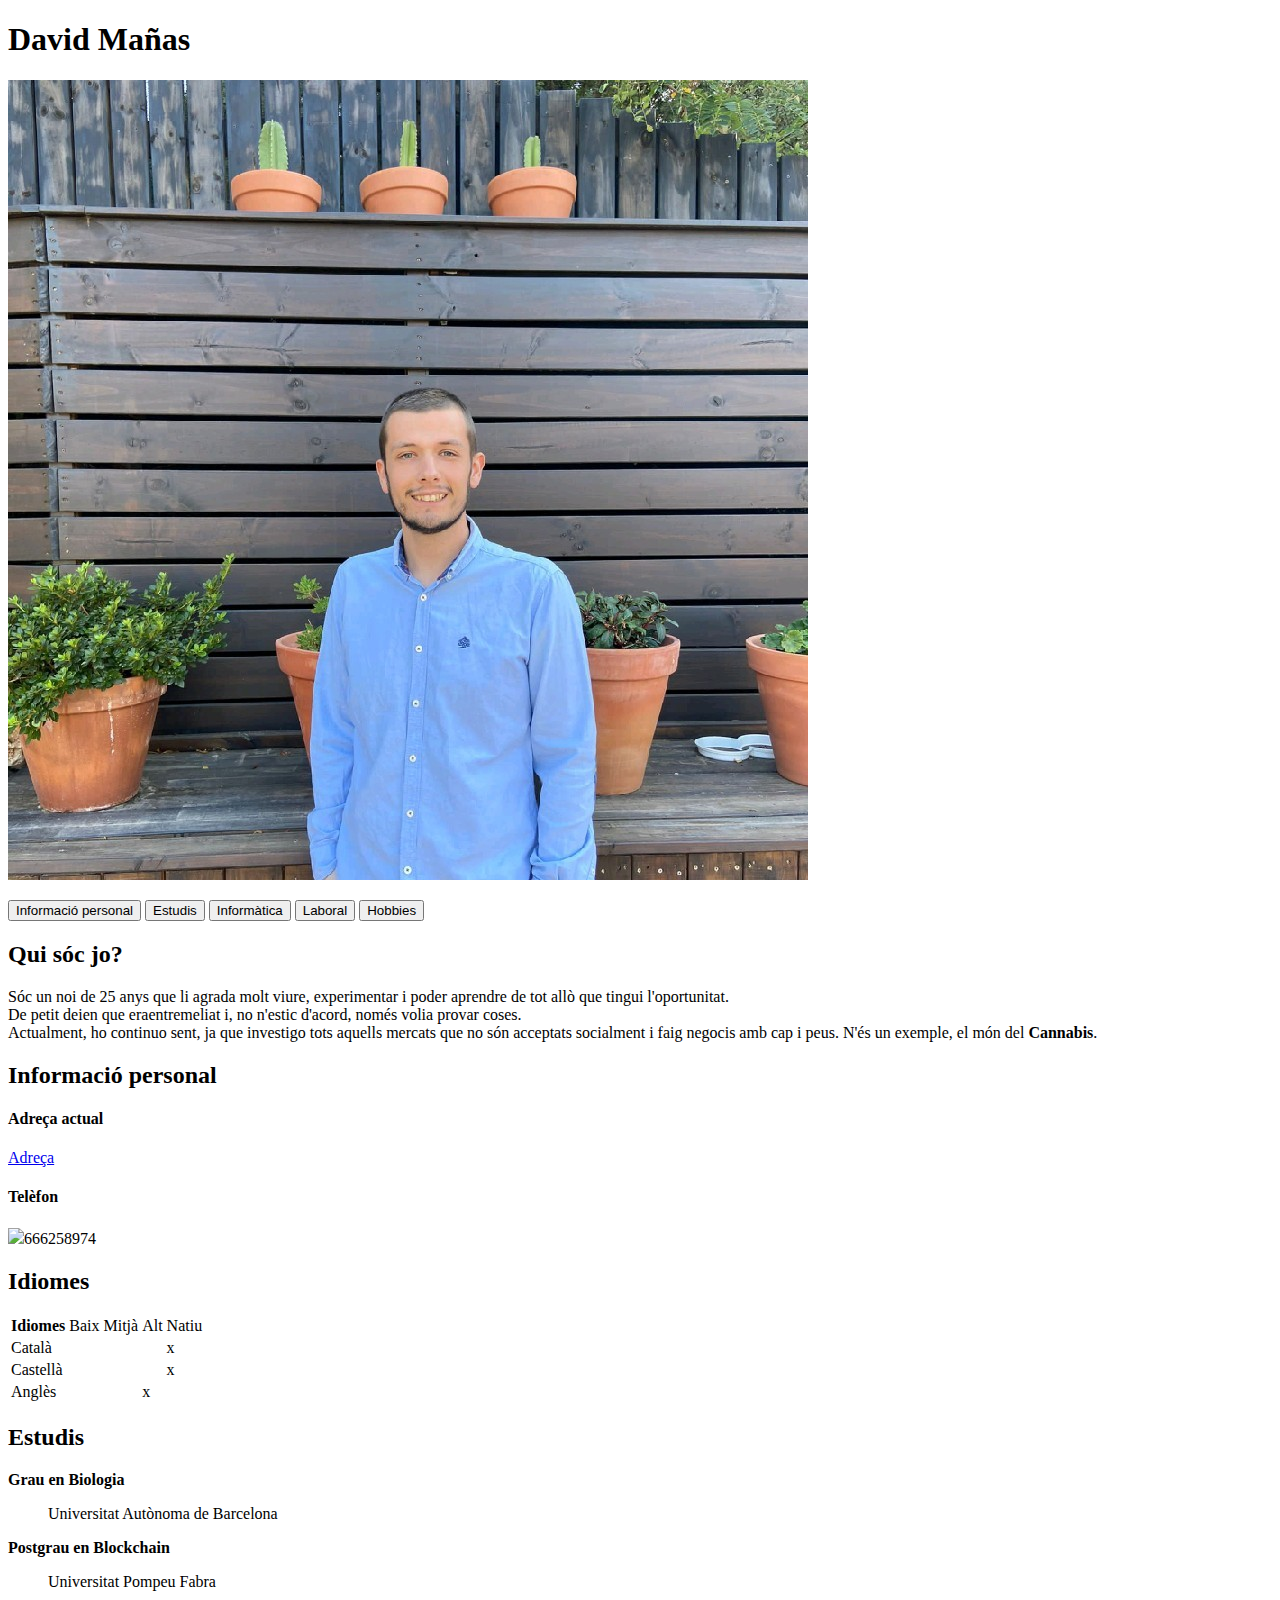
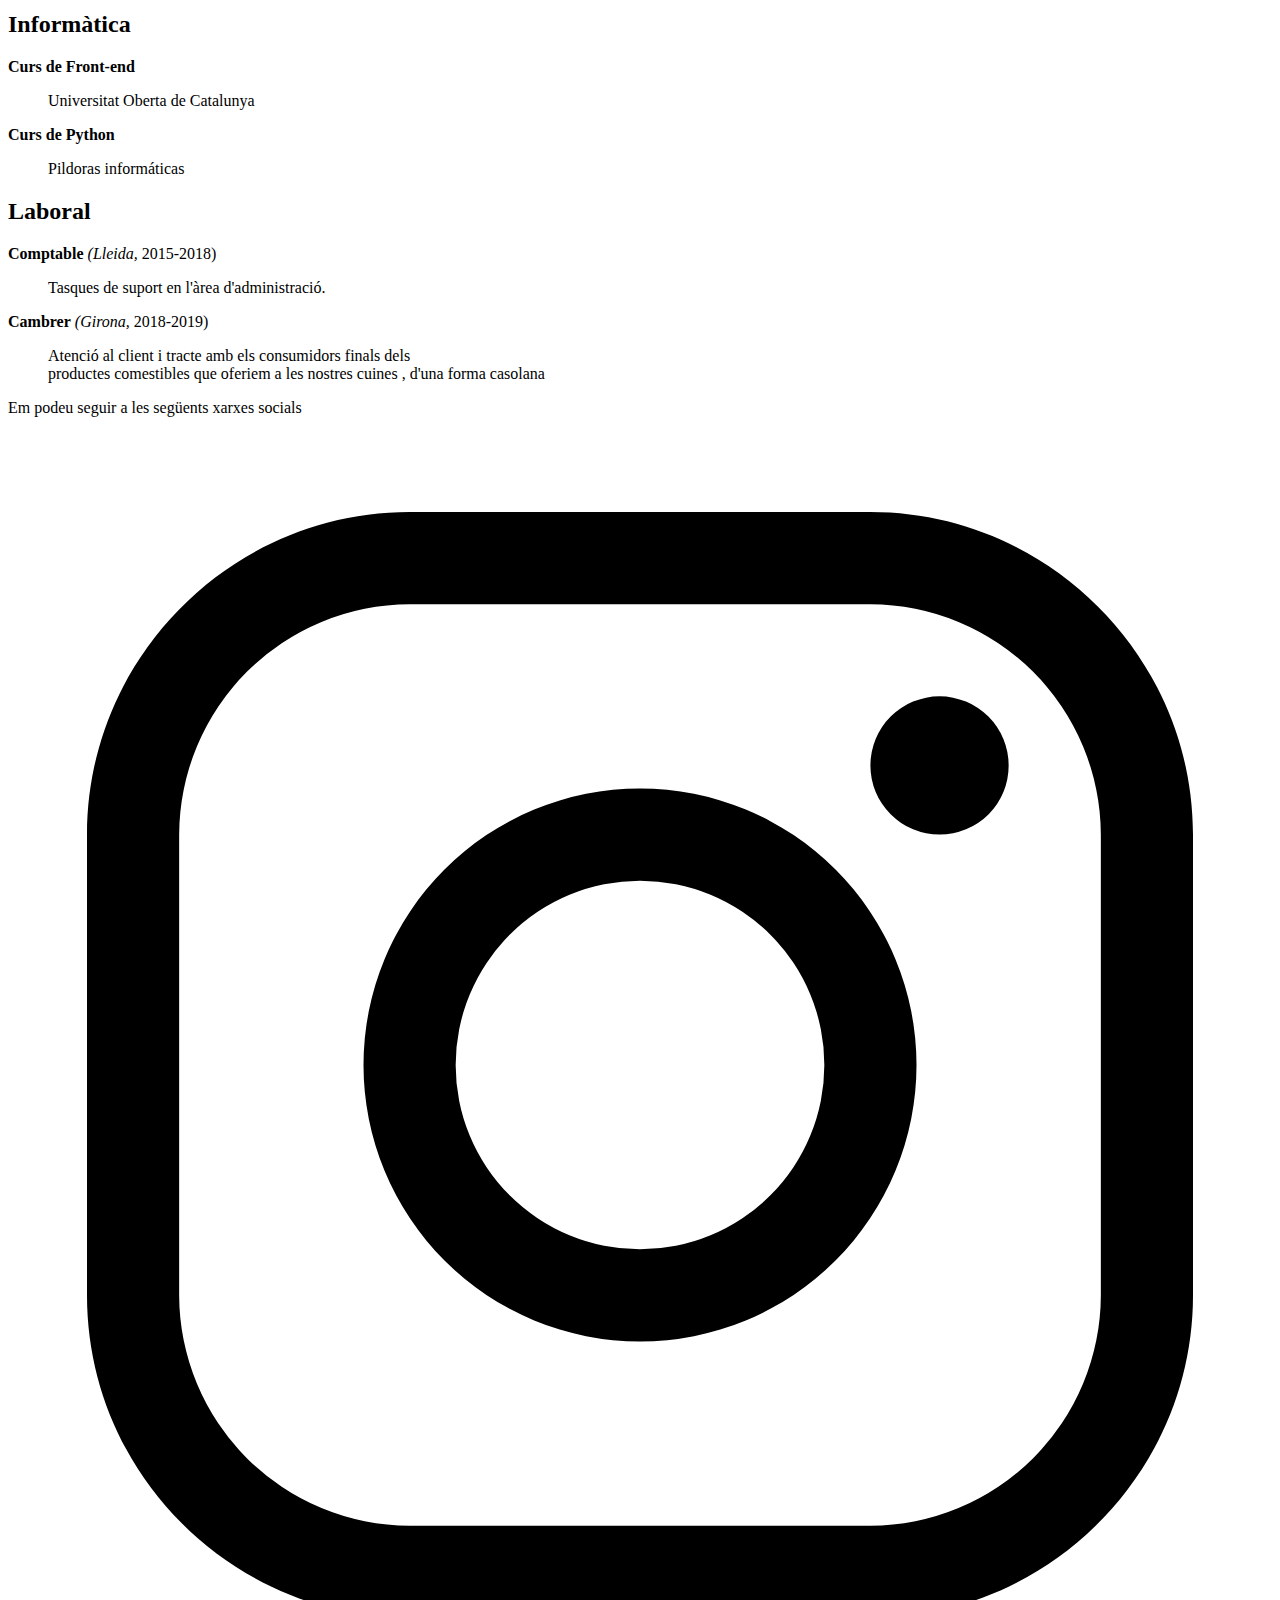
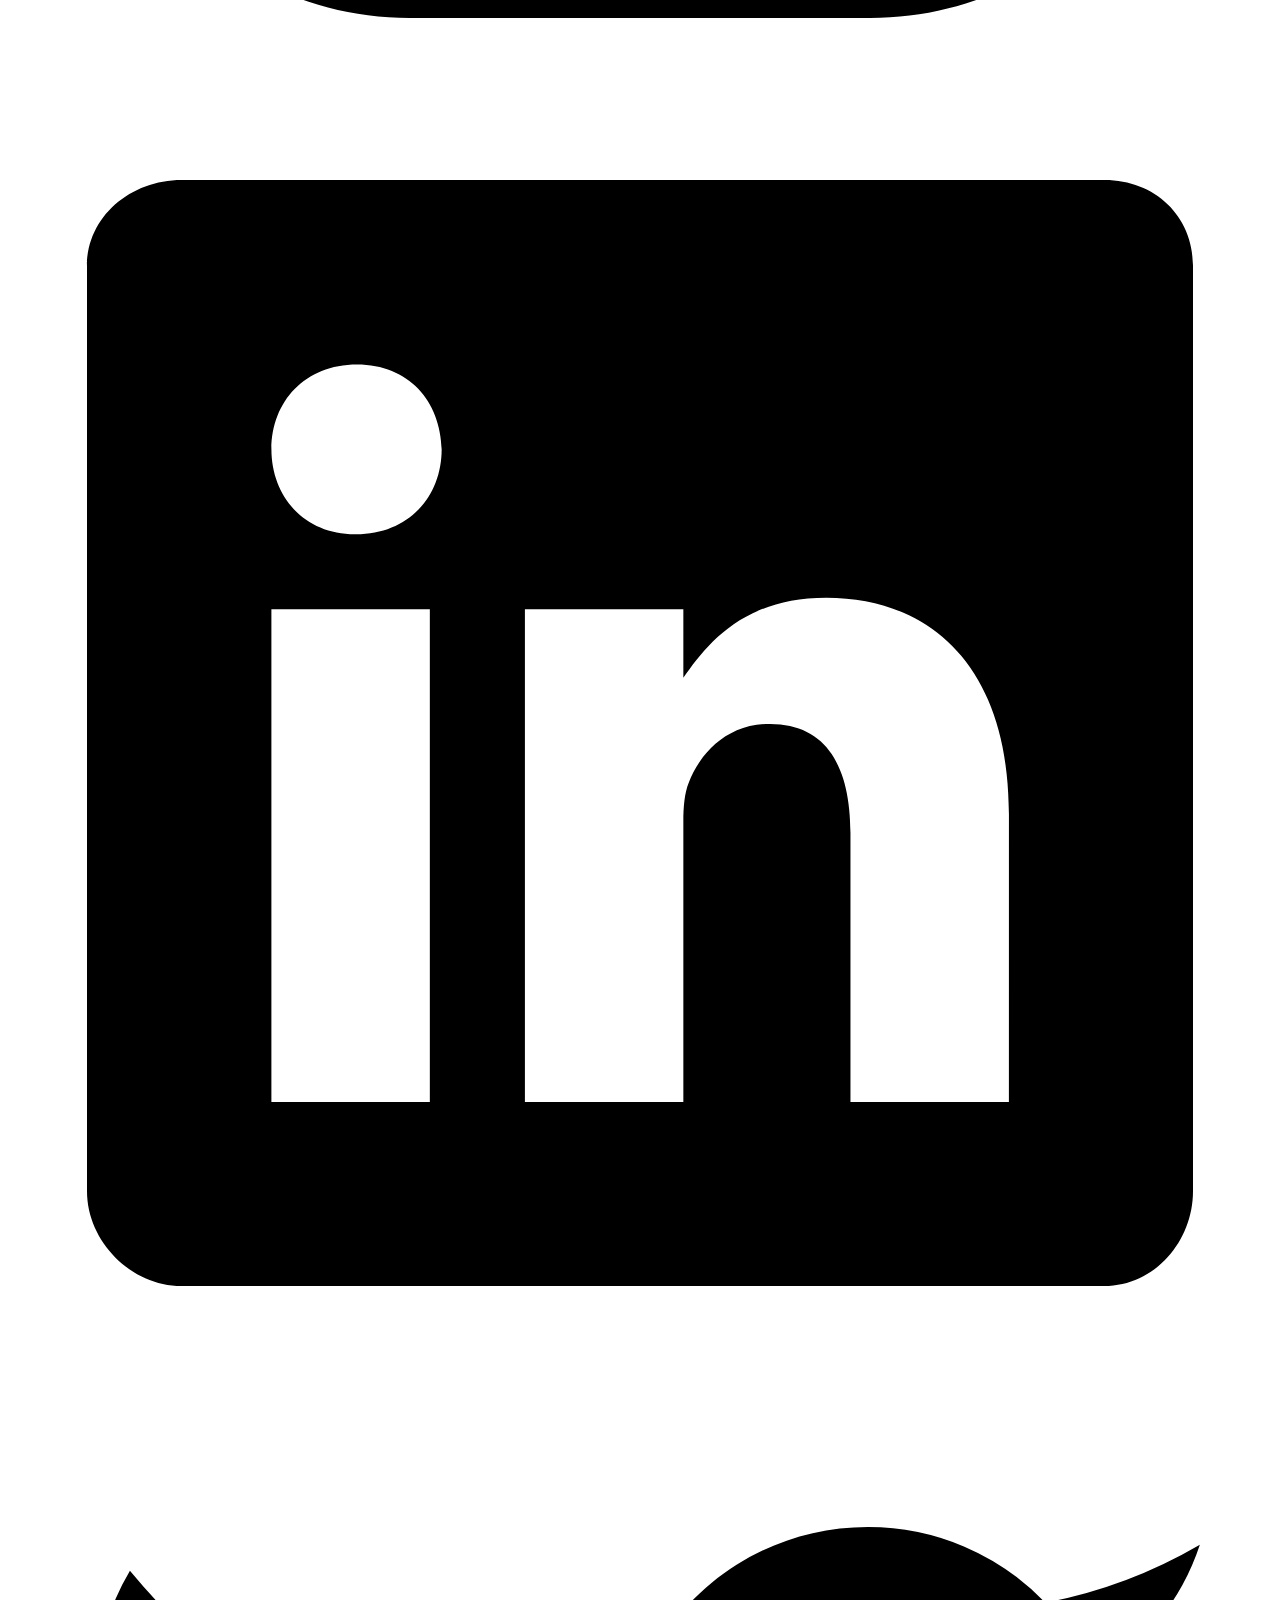
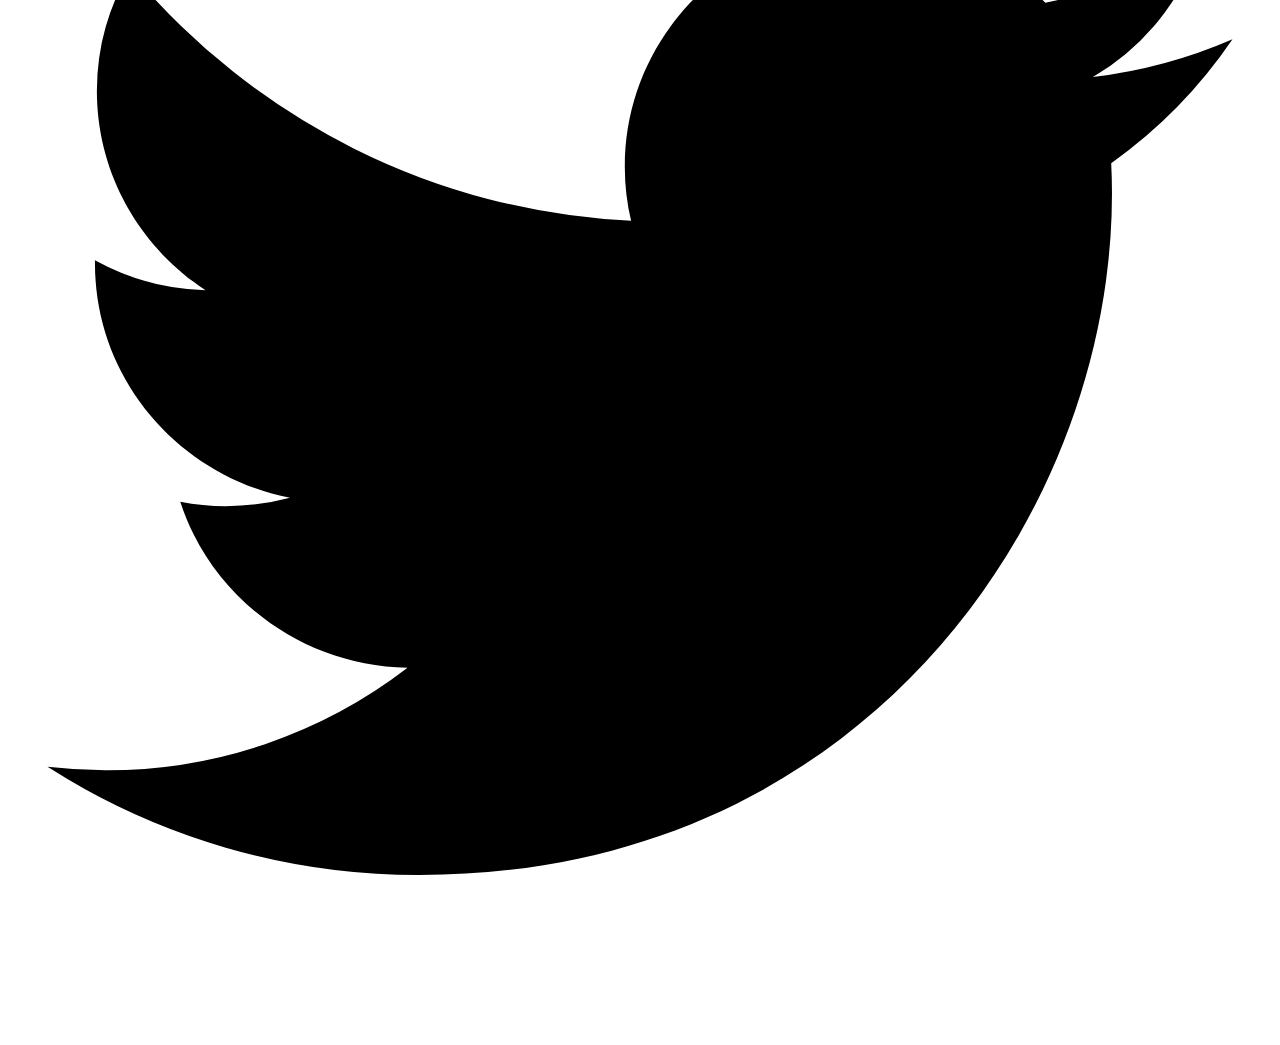
==== primer-proyecto/index.html @ cffda2db "main" ====
<!DOCTYPE html>
<html lang="cat">
<head>
    <meta charset="UTF-8">
    <meta http-equiv="X-UA-Compatible" content="IE=edge">
    <meta name="viewport" content="width=device-width, initial-scale=1.0">
    <title>David cv.html</title>
</head>
<body>
    <section id="sobre mí">
        <h1>David Mañas</h1>

        <p><img src="Assets/jo camisa.jpg"></p>
        

        <nav>
           <a href="#informacio"><input type="button" value="Informació personal"></a>
           <a href="#idiomes"><input type="button" value="Estudis"></a>
           <a href="#estudis"><input type="button" value="Informàtica"></a>
           <a href="#informatica"><input type="button" value="Laboral"></a>
           <a href="#hobbies"><input type="button" value="Hobbies"></a>

        </nav>
        


        <article id="descripcio_basica_sobre_mi">
            <h2>Qui sóc jo?</h2>
            <div>
                Sóc un noi de 25 anys que li agrada molt viure, experimentar i poder aprendre de tot allò que tingui l'oportunitat.
                <br>De petit deien que eraentremeliat i, no n'estic d'acord, només volia provar coses.
                <br>Actualment, ho continuo sent, ja que investigo tots aquells mercats que no són acceptats socialment i
                faig negocis amb cap i peus. N'és un exemple, el món del <strong>Cannabis</strong>.
            </div>
        </article>
        

    </section>

    <section id="informacio">
        <h2>Informació personal</h2>
            <h4>Adreça actual</h4>
                <p><a href="https://www.google.es/maps/place/Hotel+W/@41.369817,2.1816296,15z/data=!4m8!3m7!1s0x12a4a3b185625025:0x59e80c780f7e2f0b!5m2!4m1!1i2!8m2!3d41.368437!4d2.1901534">Adreça</a></p>
            <h4>Telèfon</h4>
                <p><img src="assets/call svg.svg">666258974</p>
    </section>

    <section id="idiomes"></section>
        <h2 id="idiomes">Idiomes</h2>
        <p>
            <table id="taula_idiomes">
                <thead>
                   <tr>
                        <th>Idiomes</th>
                        <td>Baix</td>
                        <td>Mitjà</td>
                        <td>Alt</td>
                        <td>Natiu</td>
                   </tr> 
                
                </thead>
                <tbody>
                    <tr>
                        <td>Català</td>
                        <td></td>
                        <td></td>
                        <td></td>
                        <td>x</td>
                    </tr>
                    <tr>
                        <td>Castellà</td>
                        <td></td>
                        <td></td>
                        <td></td>
                        <td>x</td>
                    </tr>
                    <tr>
                        <td>Anglès</td>
                        <td></td>
                        <td></td>
                        <td>x</td>
                        <td></td>
                    </tr>
                </tbody>
            </table>
        </p>

        <h2 id="estudis">Estudis</h2>
        <li>
            <strong>Grau en Biologia</strong>
            <ul>Universitat Autònoma de Barcelona</ul>
        </li>
        <li>
            <strong>Postgrau en Blockchain</strong>
            <ul>Universitat Pompeu Fabra</ul>
        </li>
        <h2 id="informatica">Informàtica</h2>
        <li>
            <strong>Curs de Front-end</strong>
            <ul>Universitat Oberta de Catalunya</ul>
        </li>
        <li>
            <strong>Curs de Python</strong>
            <ul>Pildoras informáticas</ul>
        </li>
       <!-- </li>
        <ul></ul>
        <li></li>
        <br></br>
        <div></div>
        <p></p>
        <strong></strong>
        <i></i>
        -->
        


        <h2 id="laboral">Laboral</h2>
   
            <li> 
                <strong>Comptable</strong> <i>(Lleida,</i> 2015-2018)
                <ul>Tasques de suport en l'àrea d'administració.</ul>
            </li>
               
            
            <li><strong>Cambrer</strong> <i>(Girona,</i> 2018-2019)
                <ul>Atenció al client i tracte amb els consumidors finals dels
                    <br>productes comestibles que oferiem a les nostres cuines , d'una forma casolana</br></ul>
                
            </li>

</body>
<footer>
    <section id="xarxes socials">
        <p>Em podeu seguir a les següents xarxes socials</p>
        <a href="https://www.instagram.com/maverickmanas/"><img src="Assets/logo-instagram.svg"></a>
        <a href="https://www.linkedin.com/in/davidma%C3%B1asjimenez/"><img src="Assets/logo-linkedin.svg"></a>
        <a href="https://twitter.com/mave_crypto"><img src="Assets/logo-twitter.svg"></a>
    </section>
    
    
</footer>
</html>
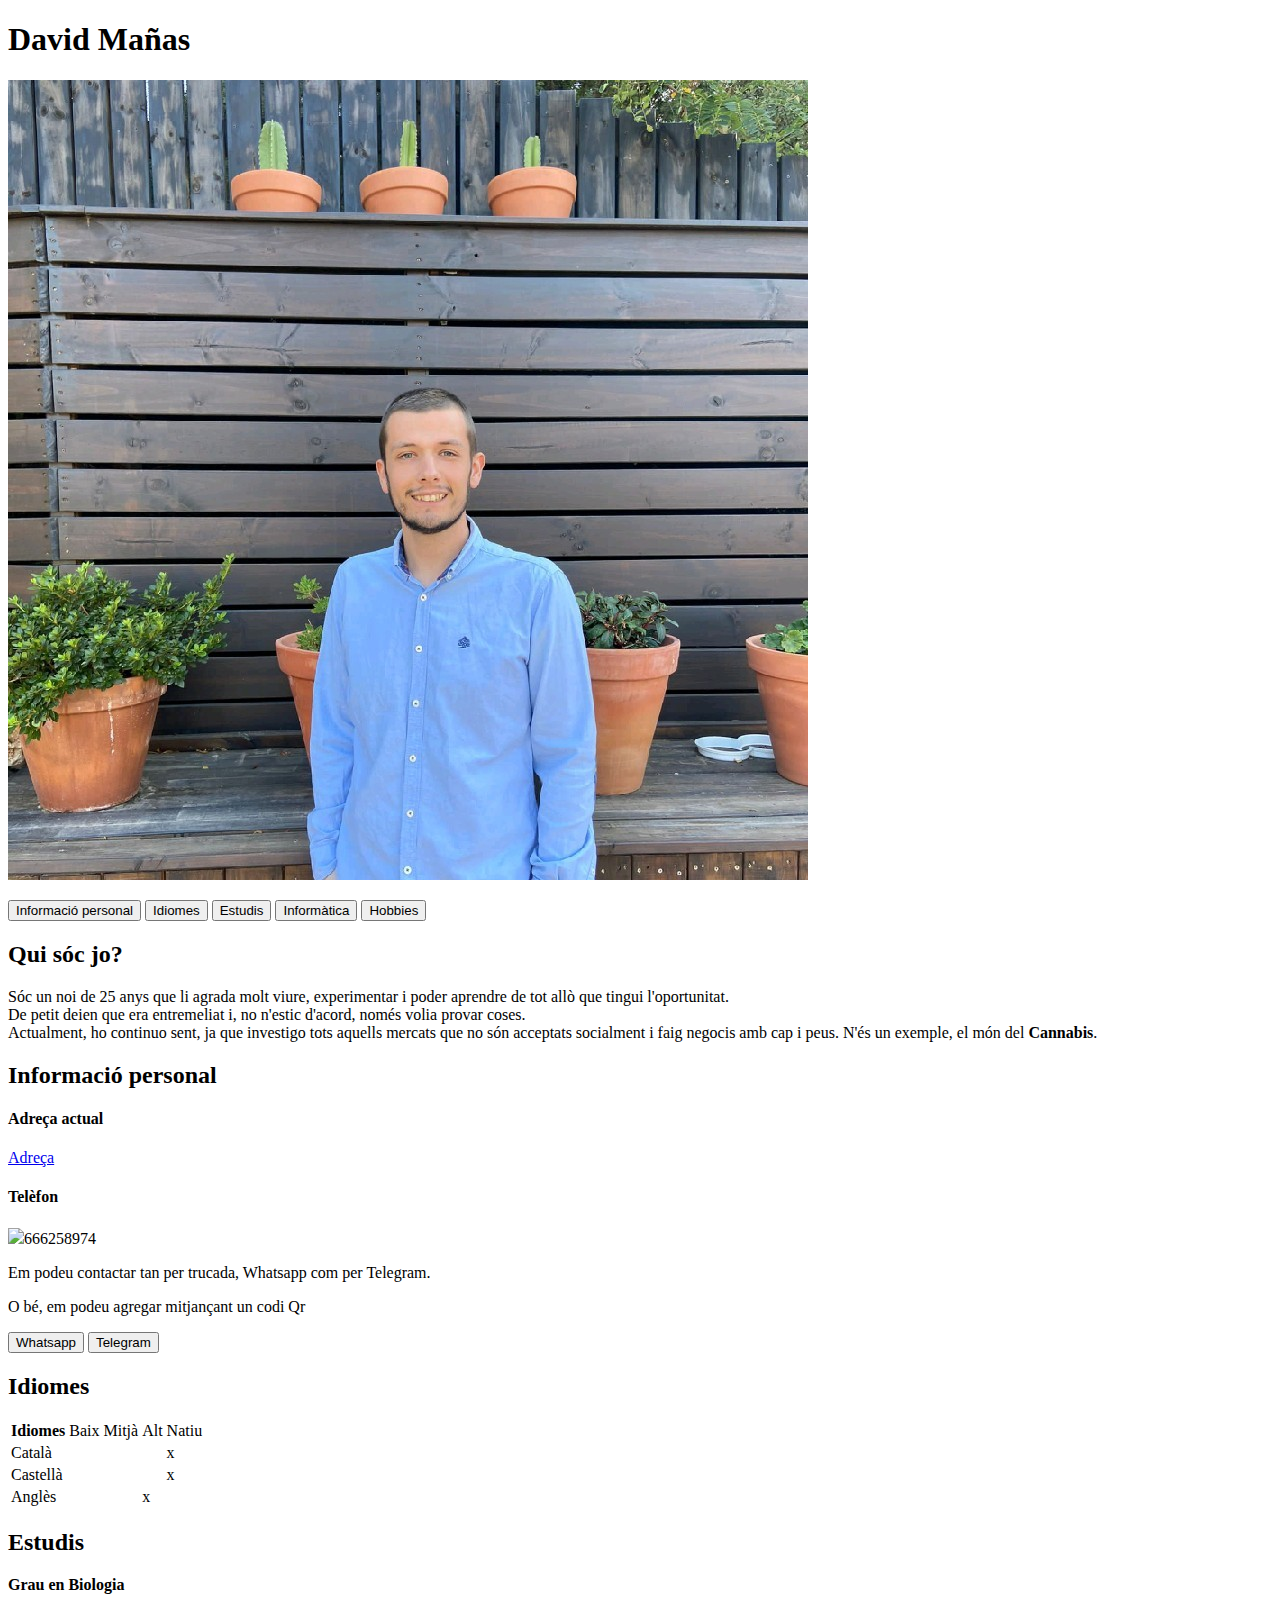
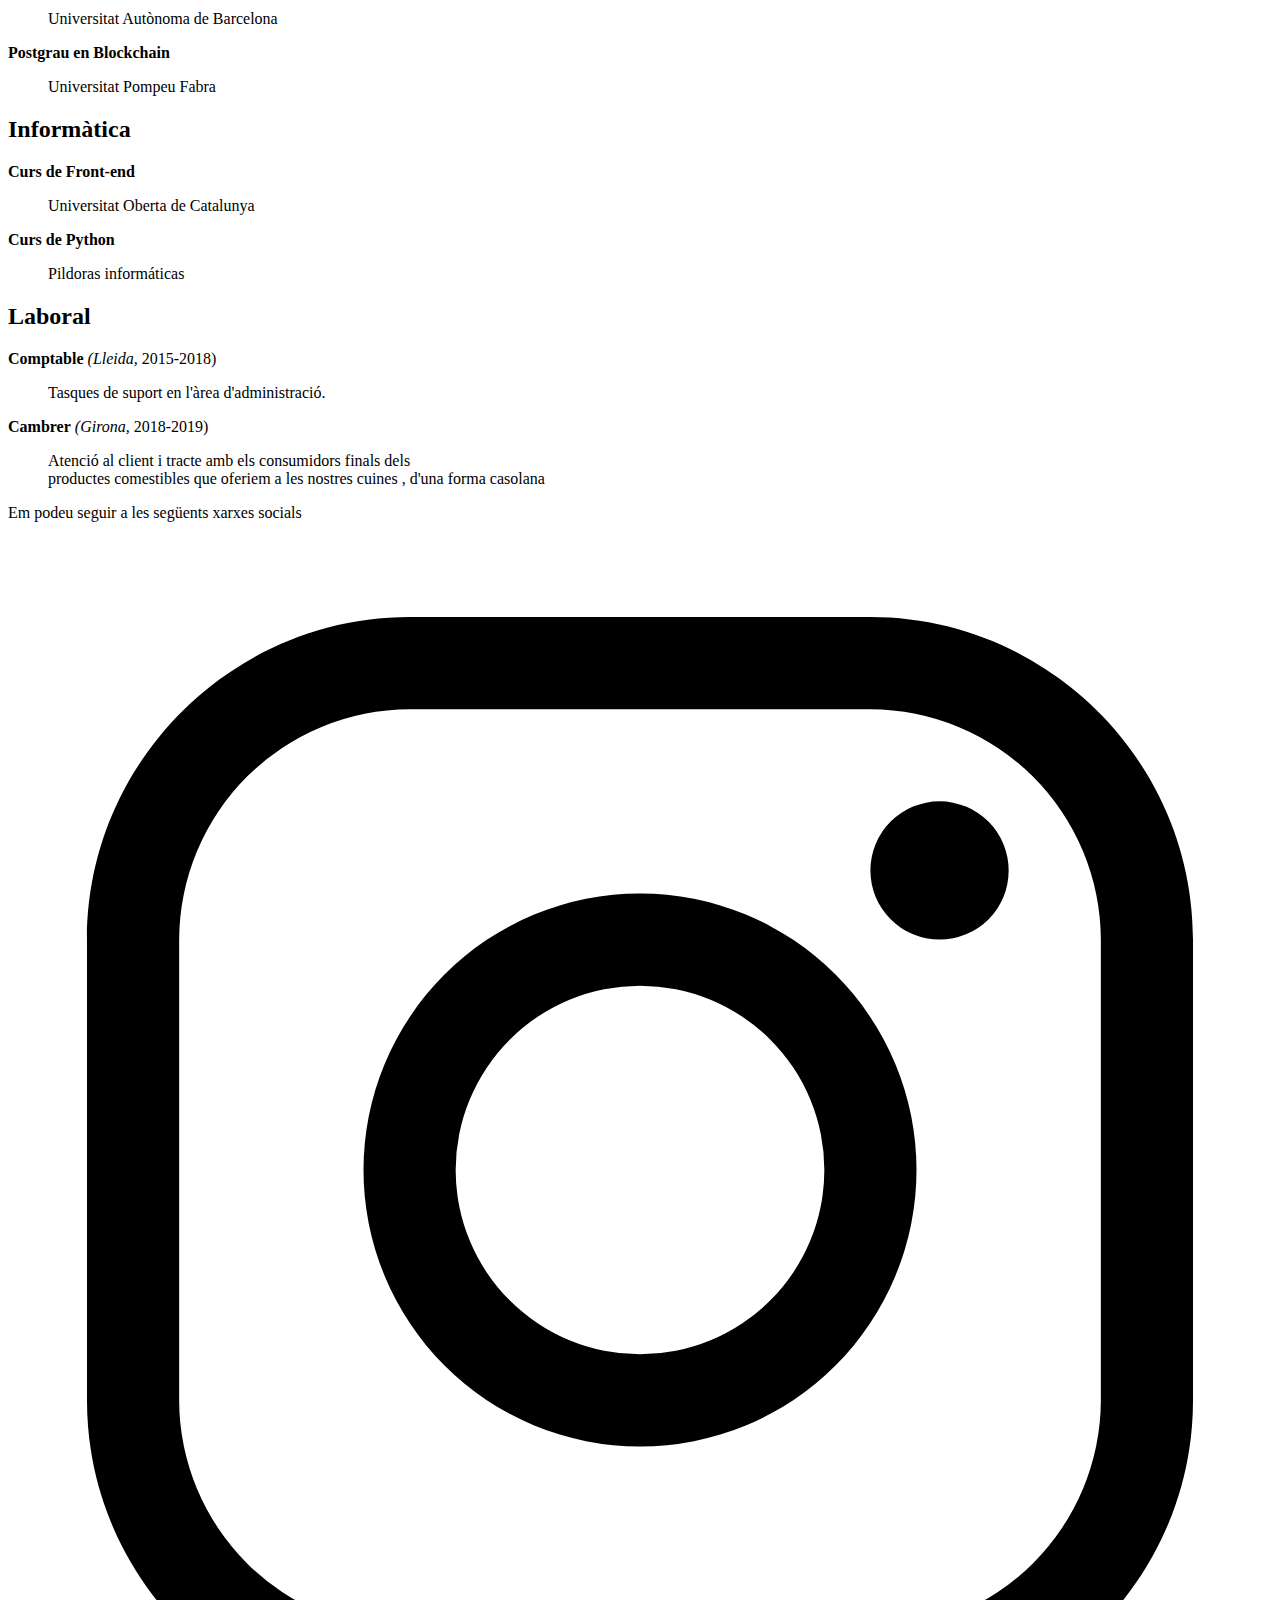
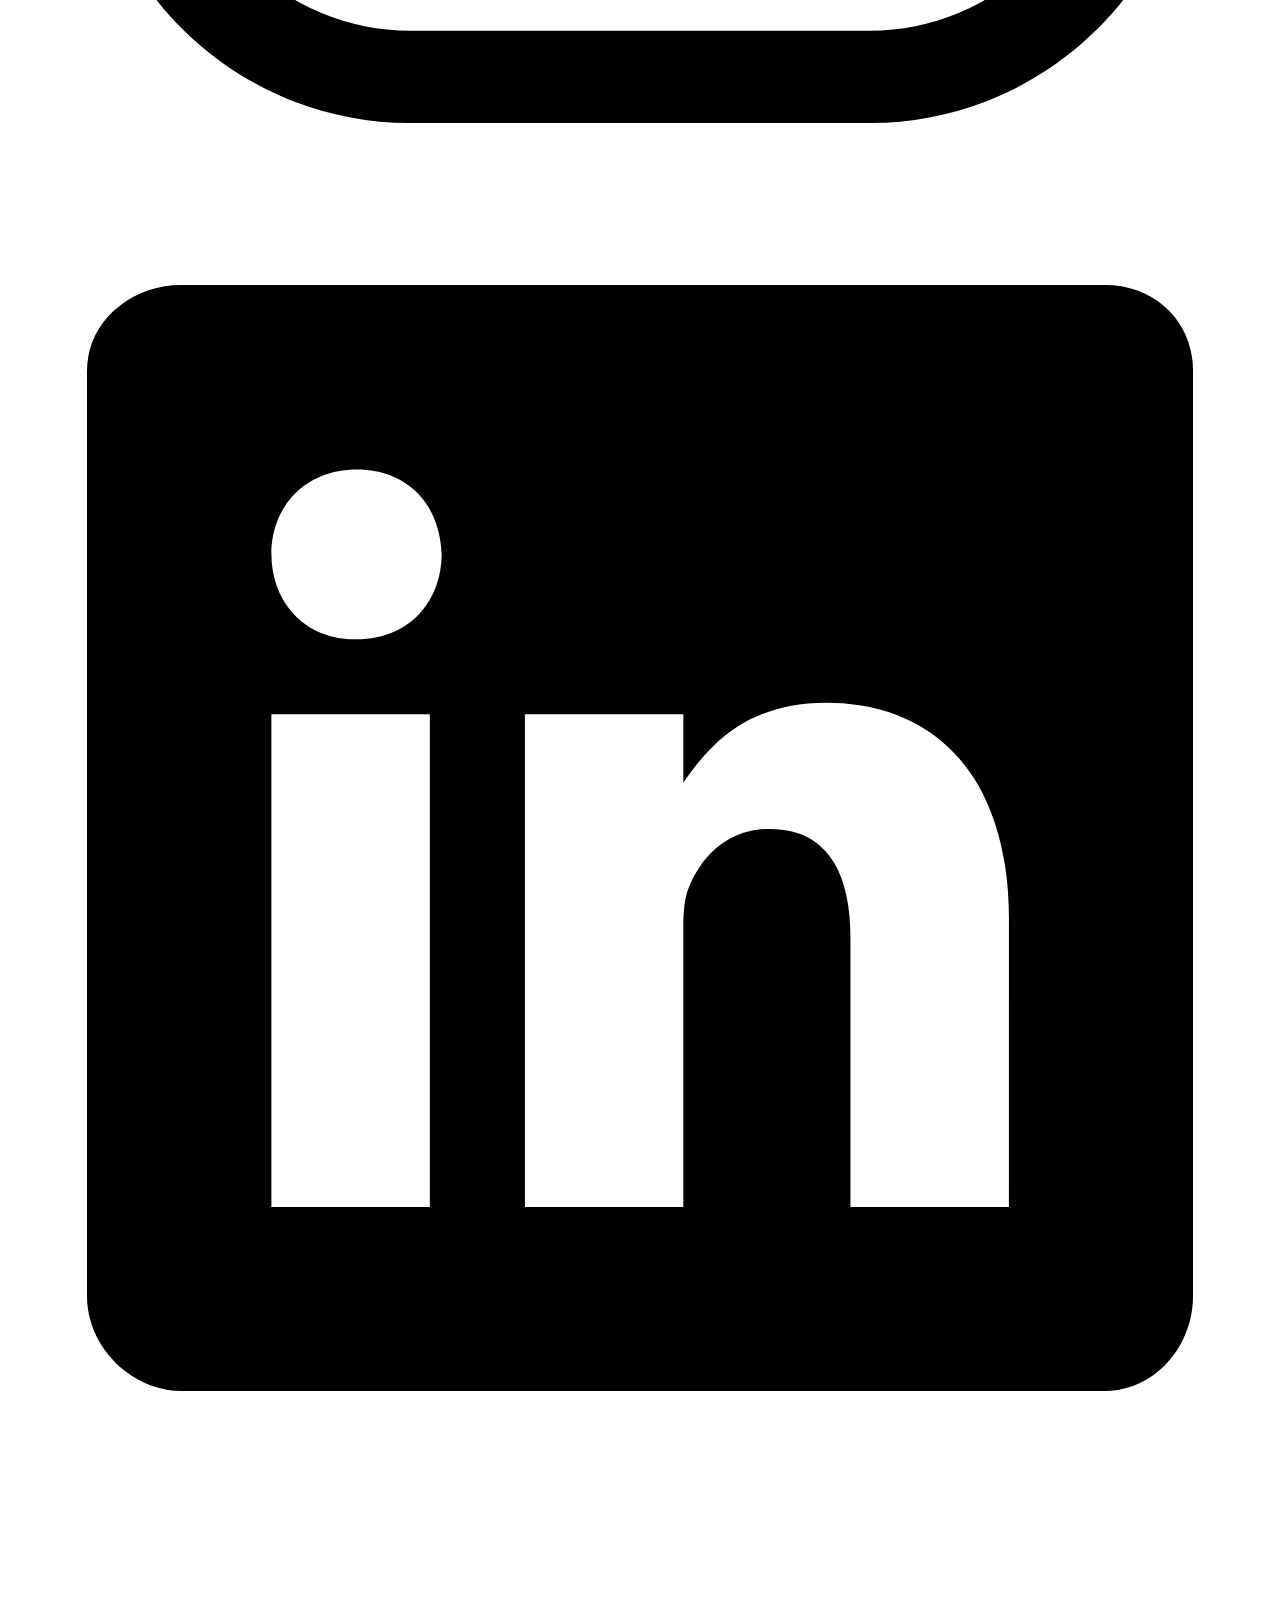
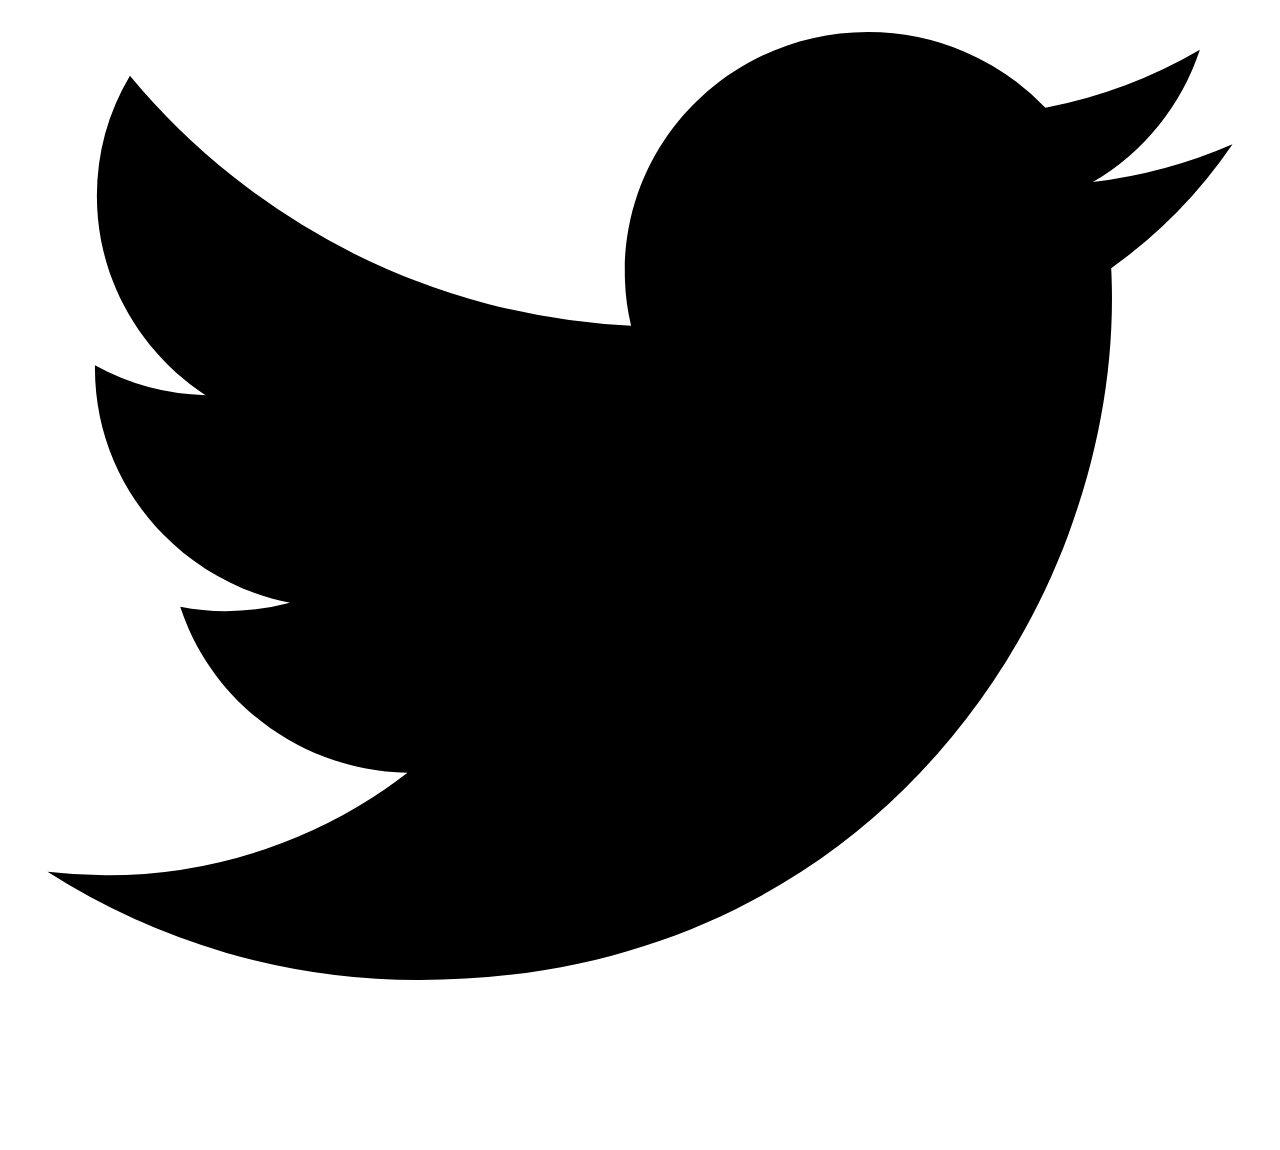
==== commit 5e90aca3: "main" ====
--- a/primer-proyecto/index.html
+++ b/primer-proyecto/index.html
@@ -15,9 +15,9 @@
 
         <nav>
            <a href="#informacio"><input type="button" value="Informació personal"></a>
-           <a href="#idiomes"><input type="button" value="Estudis"></a>
-           <a href="#estudis"><input type="button" value="Informàtica"></a>
-           <a href="#informatica"><input type="button" value="Laboral"></a>
+           <a href="#idiomes"><input type="button" value="Idiomes"></a>
+           <a href="#estudis"><input type="button" value="Estudis"></a>
+           <a href="#informatica"><input type="button" value="Informàtica"></a>
            <a href="#hobbies"><input type="button" value="Hobbies"></a>
 
         </nav>
@@ -28,7 +28,7 @@
             <h2>Qui sóc jo?</h2>
             <div>
                 Sóc un noi de 25 anys que li agrada molt viure, experimentar i poder aprendre de tot allò que tingui l'oportunitat.
-                <br>De petit deien que eraentremeliat i, no n'estic d'acord, només volia provar coses.
+                <br>De petit deien que era entremeliat i, no n'estic d'acord, només volia provar coses.
                 <br>Actualment, ho continuo sent, ja que investigo tots aquells mercats que no són acceptats socialment i
                 faig negocis amb cap i peus. N'és un exemple, el món del <strong>Cannabis</strong>.
             </div>
@@ -43,6 +43,10 @@
                 <p><a href="https://www.google.es/maps/place/Hotel+W/@41.369817,2.1816296,15z/data=!4m8!3m7!1s0x12a4a3b185625025:0x59e80c780f7e2f0b!5m2!4m1!1i2!8m2!3d41.368437!4d2.1901534">Adreça</a></p>
             <h4>Telèfon</h4>
                 <p><img src="assets/call svg.svg">666258974</p>
+                <p>Em podeu contactar tan per trucada, Whatsapp com per Telegram.
+                <p>O bé, em podeu agregar mitjançant un codi Qr</p>
+                <a href="qrWhatsapp.html"><input type="button" value="Whatsapp" img src="Assets/whatsapp icon.svg"></a>
+                <a href="qrTelegram.html"><input type="button" value="Telegram" img src="Assets/telegram icon.svg"></a>
     </section>
 
     <section id="idiomes"></section>
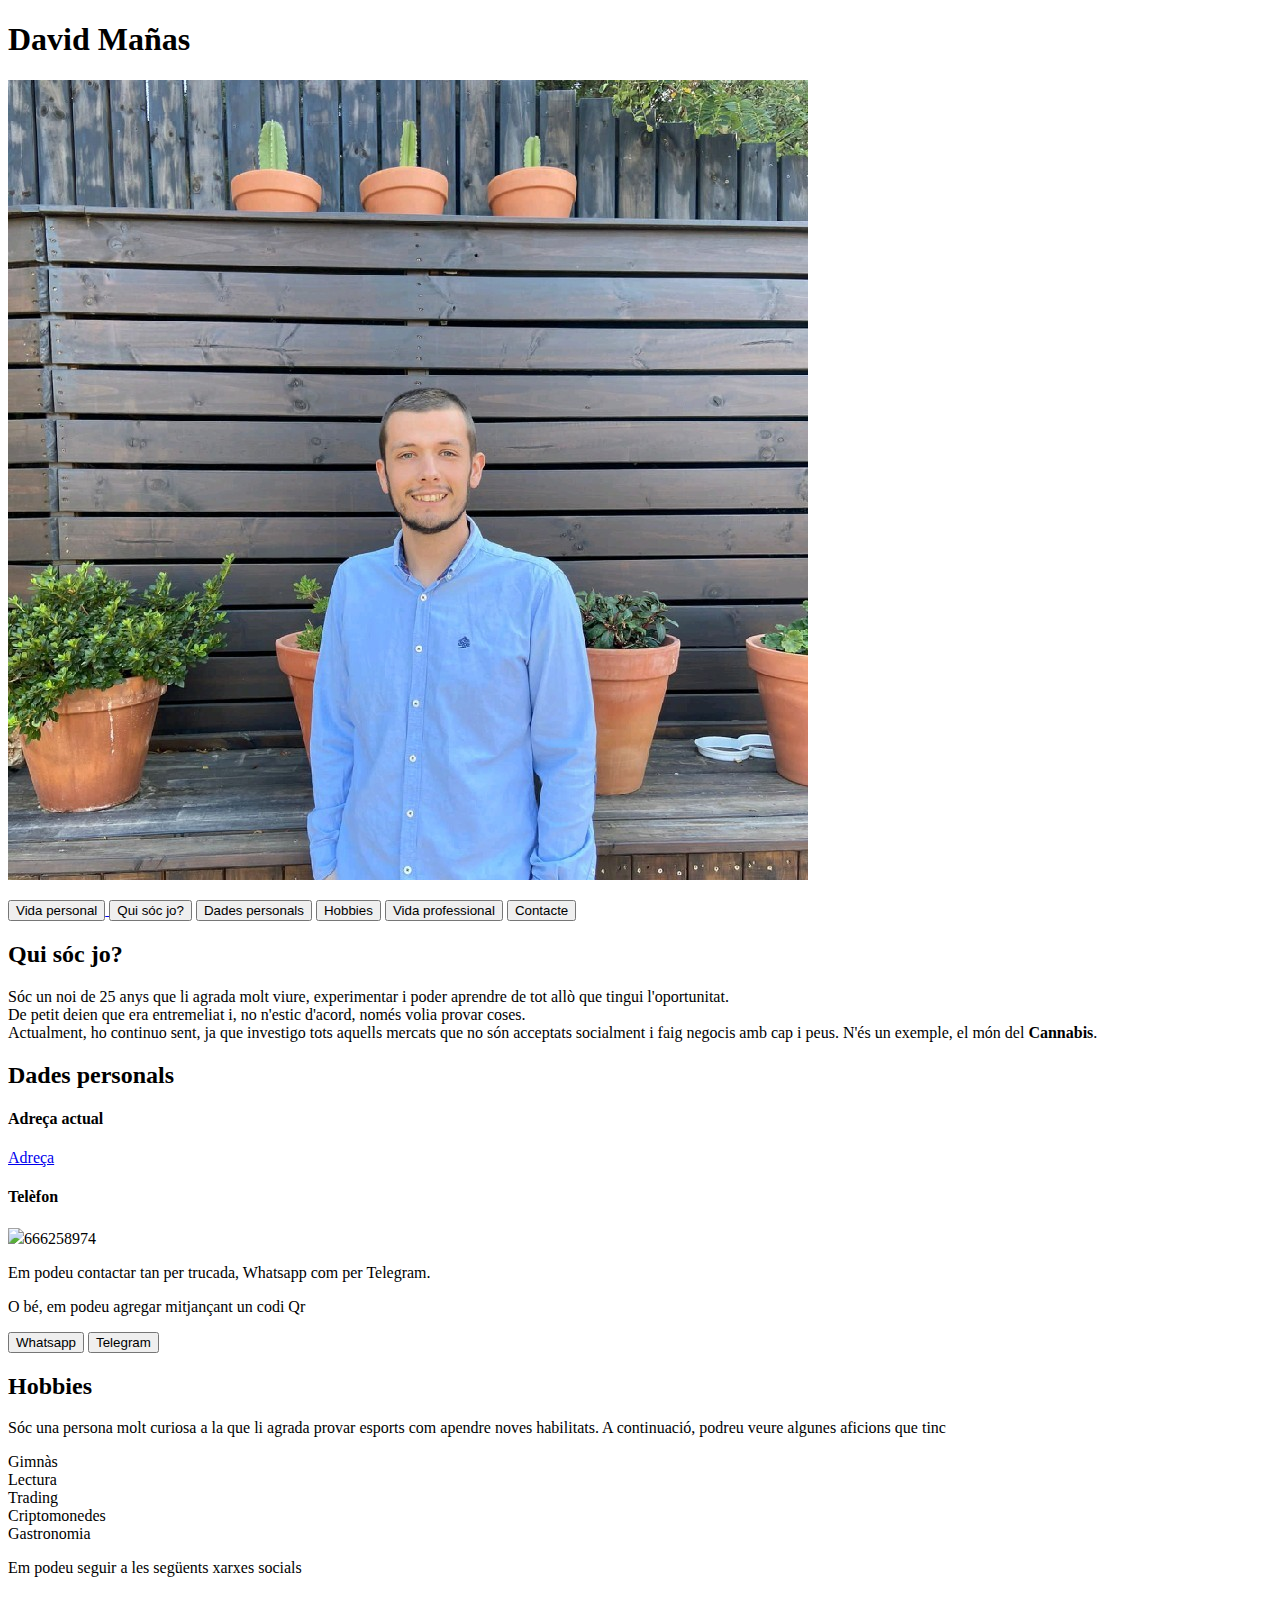
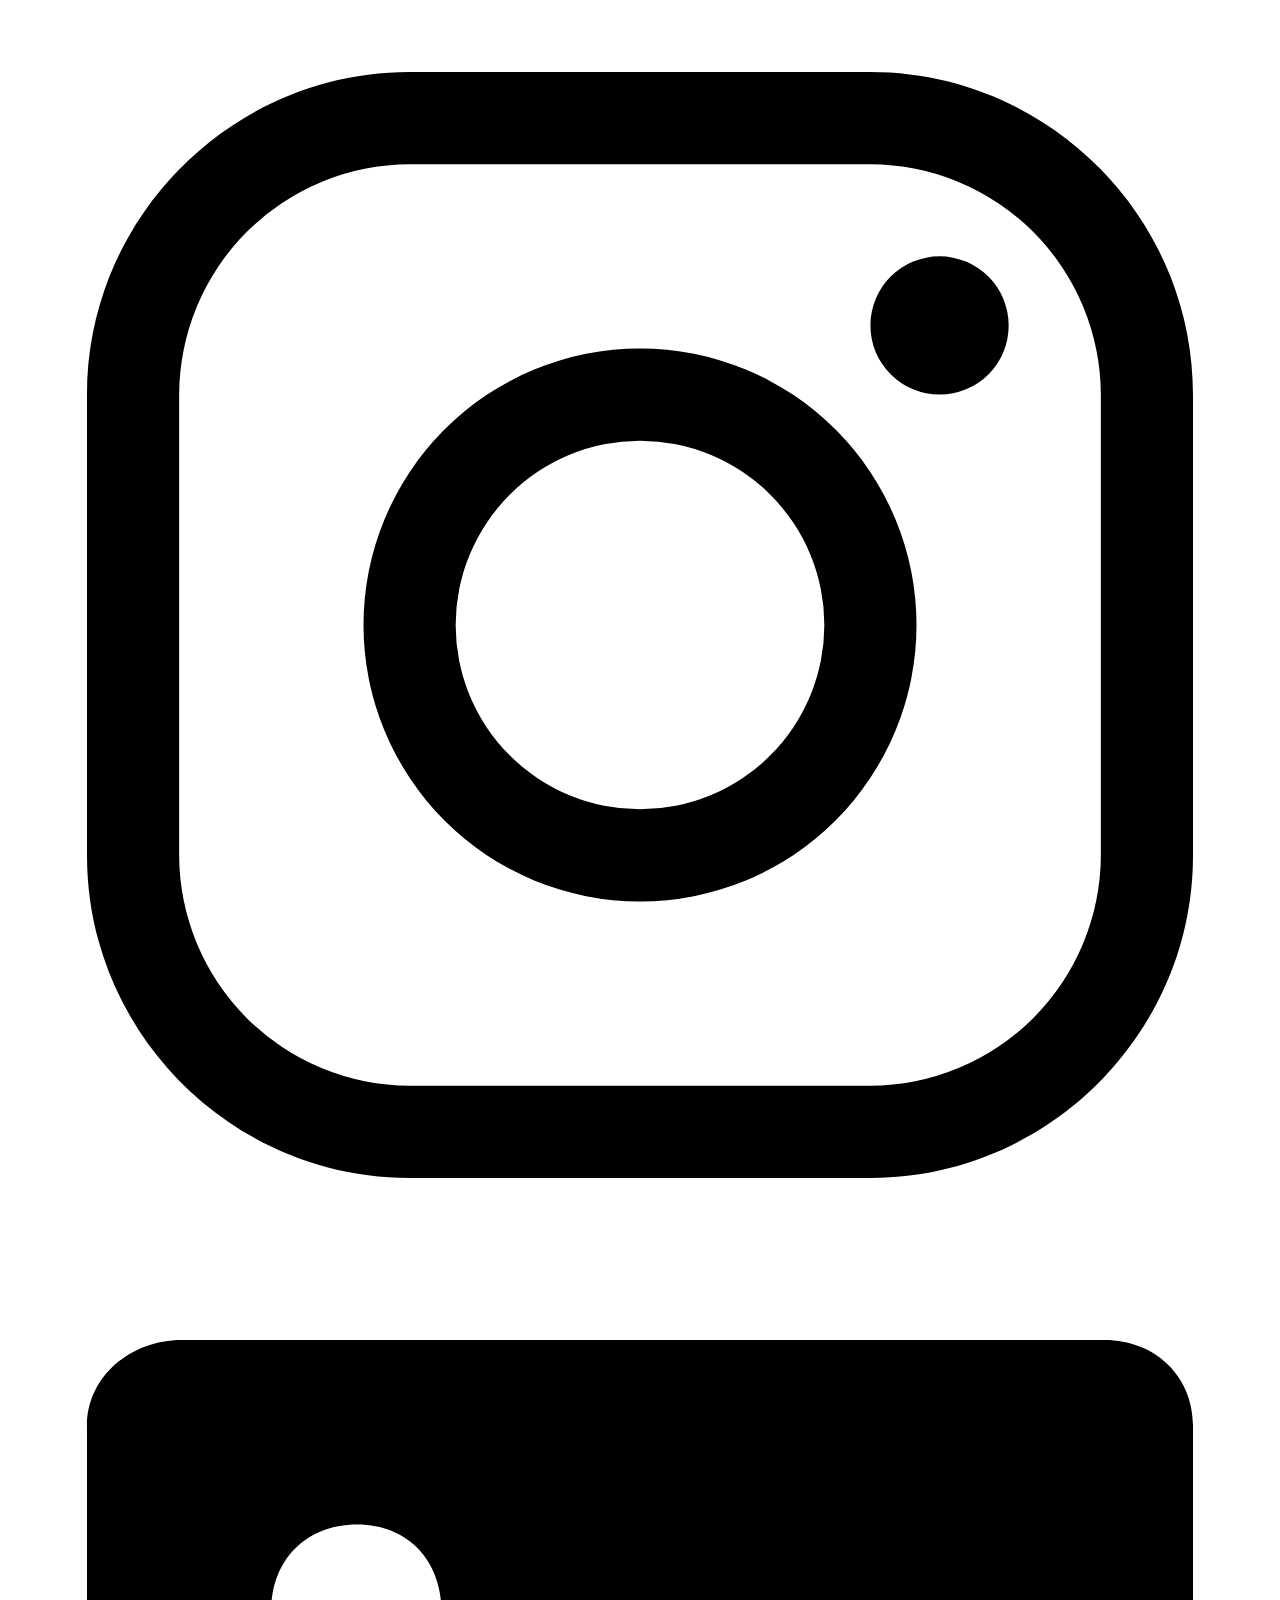
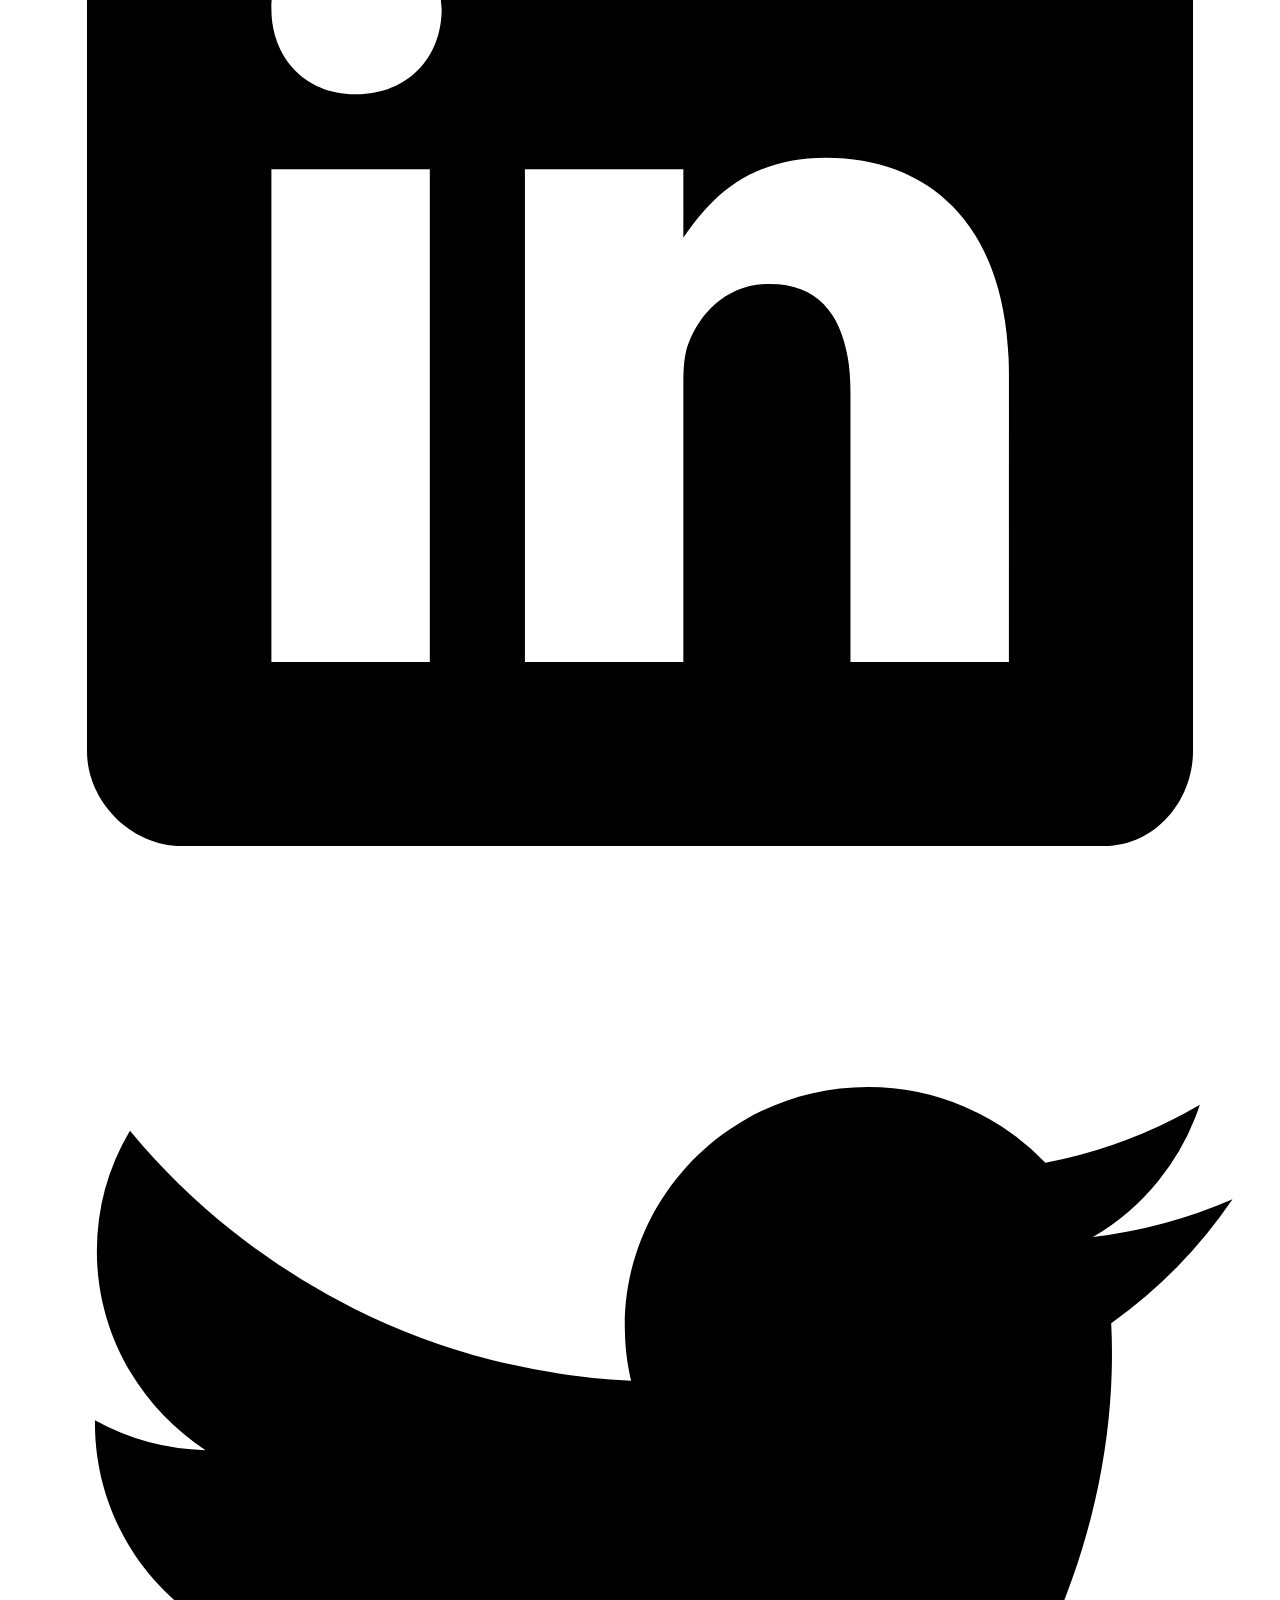
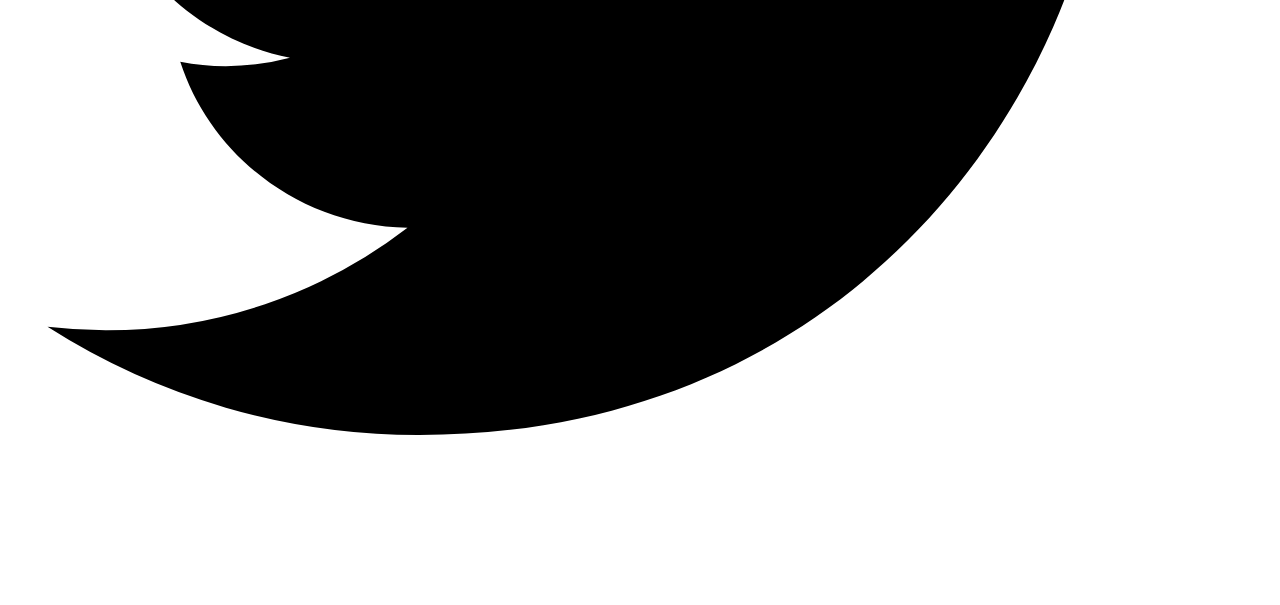
==== commit 522a534b: "main" ====
--- a/primer-proyecto/index.html
+++ b/primer-proyecto/index.html
@@ -4,7 +4,7 @@
     <meta charset="UTF-8">
     <meta http-equiv="X-UA-Compatible" content="IE=edge">
     <meta name="viewport" content="width=device-width, initial-scale=1.0">
-    <title>David cv.html</title>
+    <title>Vida del David.html</title>
 </head>
 <body>
     <section id="sobre mí">
@@ -12,33 +12,31 @@
 
         <p><img src="Assets/jo camisa.jpg"></p>
         
+        <nav id="navegacio_capçalera">
+            
+            <a href="#descripcio_basica_sobre_mi"><input type="button" value="Vida personal">
+                
+                    <a href="#descripcio_basica_sobre_mi"><input type="button" value="Qui sóc jo?"></a>
+                    <a href="#informacio"><input type="button" value="Dades personals"></a>
+                    <a href="#hobbies"><input type="button" value="Hobbies"></a>
+            </a>   
+            <a href="cv.html"><input type="button" value="Vida professional"></a> 
+            <a href="contacte.html"><input type="button" value="Contacte"></a>
+        </nav>
+    </section>
 
-        <nav>
-           <a href="#informacio"><input type="button" value="Informació personal"></a>
-           <a href="#idiomes"><input type="button" value="Idiomes"></a>
-           <a href="#estudis"><input type="button" value="Estudis"></a>
-           <a href="#informatica"><input type="button" value="Informàtica"></a>
-           <a href="#hobbies"><input type="button" value="Hobbies"></a>
-
-        </nav>
-        
-
-
-        <article id="descripcio_basica_sobre_mi">
-            <h2>Qui sóc jo?</h2>
-            <div>
-                Sóc un noi de 25 anys que li agrada molt viure, experimentar i poder aprendre de tot allò que tingui l'oportunitat.
-                <br>De petit deien que era entremeliat i, no n'estic d'acord, només volia provar coses.
-                <br>Actualment, ho continuo sent, ja que investigo tots aquells mercats que no són acceptats socialment i
-                faig negocis amb cap i peus. N'és un exemple, el món del <strong>Cannabis</strong>.
-            </div>
-        </article>
-        
-
+    <section id="descripcio_basica_sobre_mi">
+        <h2>Qui sóc jo?</h2>
+        <div>
+            Sóc un noi de 25 anys que li agrada molt viure, experimentar i poder aprendre de tot allò que tingui l'oportunitat.
+            <br>De petit deien que era entremeliat i, no n'estic d'acord, només volia provar coses.
+            <br>Actualment, ho continuo sent, ja que investigo tots aquells mercats que no són acceptats socialment i
+            faig negocis amb cap i peus. N'és un exemple, el món del <strong>Cannabis</strong>.
+        </div>
     </section>
 
     <section id="informacio">
-        <h2>Informació personal</h2>
+        <h2>Dades personals</h2>
             <h4>Adreça actual</h4>
                 <p><a href="https://www.google.es/maps/place/Hotel+W/@41.369817,2.1816296,15z/data=!4m8!3m7!1s0x12a4a3b185625025:0x59e80c780f7e2f0b!5m2!4m1!1i2!8m2!3d41.368437!4d2.1901534">Adreça</a></p>
             <h4>Telèfon</h4>
@@ -49,89 +47,18 @@
                 <a href="qrTelegram.html"><input type="button" value="Telegram" img src="Assets/telegram icon.svg"></a>
     </section>
 
-    <section id="idiomes"></section>
-        <h2 id="idiomes">Idiomes</h2>
-        <p>
-            <table id="taula_idiomes">
-                <thead>
-                   <tr>
-                        <th>Idiomes</th>
-                        <td>Baix</td>
-                        <td>Mitjà</td>
-                        <td>Alt</td>
-                        <td>Natiu</td>
-                   </tr> 
-                
-                </thead>
-                <tbody>
-                    <tr>
-                        <td>Català</td>
-                        <td></td>
-                        <td></td>
-                        <td></td>
-                        <td>x</td>
-                    </tr>
-                    <tr>
-                        <td>Castellà</td>
-                        <td></td>
-                        <td></td>
-                        <td></td>
-                        <td>x</td>
-                    </tr>
-                    <tr>
-                        <td>Anglès</td>
-                        <td></td>
-                        <td></td>
-                        <td>x</td>
-                        <td></td>
-                    </tr>
-                </tbody>
-            </table>
-        </p>
-
-        <h2 id="estudis">Estudis</h2>
-        <li>
-            <strong>Grau en Biologia</strong>
-            <ul>Universitat Autònoma de Barcelona</ul>
-        </li>
-        <li>
-            <strong>Postgrau en Blockchain</strong>
-            <ul>Universitat Pompeu Fabra</ul>
-        </li>
-        <h2 id="informatica">Informàtica</h2>
-        <li>
-            <strong>Curs de Front-end</strong>
-            <ul>Universitat Oberta de Catalunya</ul>
-        </li>
-        <li>
-            <strong>Curs de Python</strong>
-            <ul>Pildoras informáticas</ul>
-        </li>
-       <!-- </li>
-        <ul></ul>
-        <li></li>
-        <br></br>
-        <div></div>
-        <p></p>
-        <strong></strong>
-        <i></i>
-        -->
-        
+    <section id="hobbies">
+        <h2>Hobbies</h2>
+        <p>Sóc una persona molt curiosa a la que li agrada provar esports com apendre noves habilitats. A continuació, podreu veure algunes aficions que tinc </p>
+        <li>Gimnàs</li>
+        <li>Lectura</li>
+        <li>Trading</li>
+        <li>Criptomonedes</li>
+        <li>Gastronomia</li>
 
 
-        <h2 id="laboral">Laboral</h2>
-   
-            <li> 
-                <strong>Comptable</strong> <i>(Lleida,</i> 2015-2018)
-                <ul>Tasques de suport en l'àrea d'administració.</ul>
-            </li>
-               
-            
-            <li><strong>Cambrer</strong> <i>(Girona,</i> 2018-2019)
-                <ul>Atenció al client i tracte amb els consumidors finals dels
-                    <br>productes comestibles que oferiem a les nostres cuines , d'una forma casolana</br></ul>
-                
-            </li>
+    </section>
+
 
 </body>
 <footer>
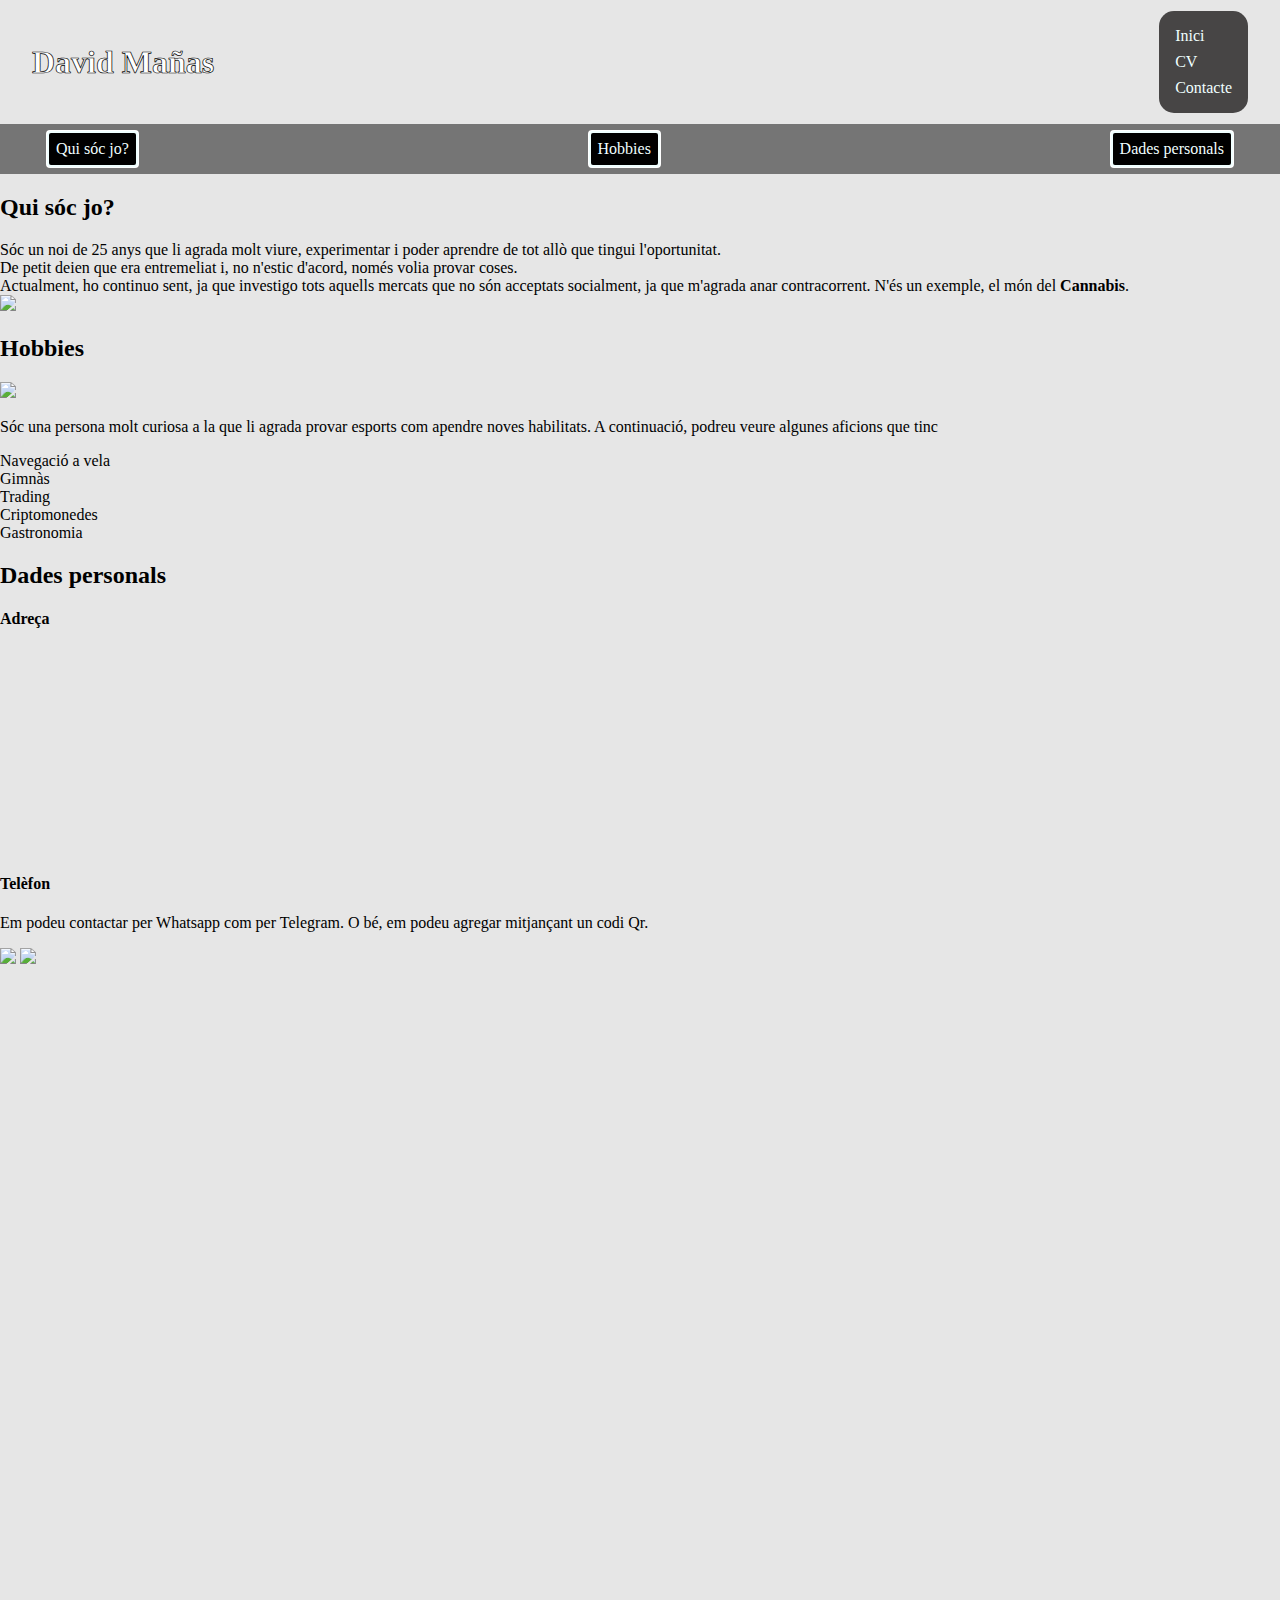
==== commit be32e76a: "main" ====
--- a/primer-proyecto/index.html
+++ b/primer-proyecto/index.html
@@ -1,57 +1,62 @@
 <!DOCTYPE html>
-<html lang="cat">
+<html lang="en">
 <head>
     <meta charset="UTF-8">
     <meta http-equiv="X-UA-Compatible" content="IE=edge">
     <meta name="viewport" content="width=device-width, initial-scale=1.0">
-    <title>Vida del David.html</title>
+    <title>David's life</title>
+        <link rel="stylesheet" href="styleall.css">
 </head>
+
 <body>
-    <section id="sobre mí">
+    <header>
+
         <h1>David Mañas</h1>
 
-        <p><img src="Assets/jo camisa.jpg"></p>
         
-        <nav id="navegacio_capçalera">
+        
+        <nav class="index_principal">
+            <a href="index.html">Inici</a>
+            <a href="cv.html">CV</a>
+            <a href="contacte.html">Contacte</a>
+        </nav>
+
+       
+    </header>
+    
+     
+    <nav class="index_secundari">
             
-            <a href="#descripcio_basica_sobre_mi"><input type="button" value="Vida personal">
-                
-                    <a href="#descripcio_basica_sobre_mi"><input type="button" value="Qui sóc jo?"></a>
-                    <a href="#informacio"><input type="button" value="Dades personals"></a>
-                    <a href="#hobbies"><input type="button" value="Hobbies"></a>
-            </a>   
-            <a href="cv.html"><input type="button" value="Vida professional"></a> 
-            <a href="contacte.html"><input type="button" value="Contacte"></a>
-        </nav>
+        <a href="#qui_soc_jo?">Qui sóc jo?</a>
+         <a href="#hobbies">Hobbies</a>
+        <a href="#dades_personal">Dades personals</a>
+
+    </nav>
+    
+    
+
+    <section id="qui_soc_jo?">
+        <h2>Qui sóc jo?</h2>
+        <div class="">
+            Sóc un noi de 25 anys que li agrada molt viure, experimentar i poder aprendre de tot allò que tingui l'oportunitat.
+            <br>De petit deien que era entremeliat i, no n'estic d'acord, només volia provar coses.
+            <br>Actualment, ho continuo sent, ja que investigo tots aquells mercats que no són acceptats socialment, ja que m'agrada anar contracorrent. N'és un exemple, el món del <strong>Cannabis</strong>.
+        </div>
+        <img class="jo_camisa" src="/Assets/jo camisa.jpg">
     </section>
 
-    <section id="descripcio_basica_sobre_mi">
-        <h2>Qui sóc jo?</h2>
-        <div>
-            Sóc un noi de 25 anys que li agrada molt viure, experimentar i poder aprendre de tot allò que tingui l'oportunitat.
-            <br>De petit deien que era entremeliat i, no n'estic d'acord, només volia provar coses.
-            <br>Actualment, ho continuo sent, ja que investigo tots aquells mercats que no són acceptats socialment i
-            faig negocis amb cap i peus. N'és un exemple, el món del <strong>Cannabis</strong>.
-        </div>
-    </section>
-
-    <section id="informacio">
-        <h2>Dades personals</h2>
-            <h4>Adreça actual</h4>
-                <p><a href="https://www.google.es/maps/place/Hotel+W/@41.369817,2.1816296,15z/data=!4m8!3m7!1s0x12a4a3b185625025:0x59e80c780f7e2f0b!5m2!4m1!1i2!8m2!3d41.368437!4d2.1901534">Adreça</a></p>
-            <h4>Telèfon</h4>
-                <p><img src="assets/call svg.svg">666258974</p>
-                <p>Em podeu contactar tan per trucada, Whatsapp com per Telegram.
-                <p>O bé, em podeu agregar mitjançant un codi Qr</p>
-                <a href="qrWhatsapp.html"><input type="button" value="Whatsapp" img src="Assets/whatsapp icon.svg"></a>
-                <a href="qrTelegram.html"><input type="button" value="Telegram" img src="Assets/telegram icon.svg"></a>
-    </section>
+    
 
     <section id="hobbies">
+
         <h2>Hobbies</h2>
+
+        <img class="hobbies_photo" src="/Assets/fotografia vaixell cap formentor.jpeg">
+
         <p>Sóc una persona molt curiosa a la que li agrada provar esports com apendre noves habilitats. A continuació, podreu veure algunes aficions que tinc </p>
+        
+        <li>Navegació a vela</li>
         <li>Gimnàs</li>
-        <li>Lectura</li>
         <li>Trading</li>
         <li>Criptomonedes</li>
         <li>Gastronomia</li>
@@ -59,15 +64,38 @@
 
     </section>
 
+    <section class="dades_personal">
+
+        <h2>Dades personals</h2>
+
+        <section class="adreça">
+            <h4>Adreça</h4>
+
+            <iframe src="https://www.google.com/maps/embed?pb=!1m14!1m8!1m3!1d11977.039735446844!2d2.1901534!3d41.368437!3m2!1i1024!2i768!4f13.1!3m3!1m2!1s0x0%3A0x59e80c780f7e2f0b!2sW%20Barcelona!5e0!3m2!1sca!2ses!4v1655232173576!5m2!1sca!2ses" width="300" height="200" style="border:0;" allowfullscreen="" loading="lazy" referrerpolicy="no-referrer-when-downgrade"></iframe>
+        </section> 
+
+        <section class="telefon">
+
+            <h4>Telèfon</h4>
+
+            <p class="explicacio_telefon">Em podeu contactar per Whatsapp com per Telegram.
+            O bé, em podeu agregar mitjançant un codi Qr.</p>
+            <img class="Qr" src="/Assets/qr Whatsapp.jpeg">
+            <img class="Qr" src="/Assets/qr Telegram.jpeg">
+        </section>
+    </section>
+
 
 </body>
 <footer>
-    <section id="xarxes socials">
-        <p>Em podeu seguir a les següents xarxes socials</p>
-        <a href="https://www.instagram.com/maverickmanas/"><img src="Assets/logo-instagram.svg"></a>
-        <a href="https://www.linkedin.com/in/davidma%C3%B1asjimenez/"><img src="Assets/logo-linkedin.svg"></a>
-        <a href="https://twitter.com/mave_crypto"><img src="Assets/logo-twitter.svg"></a>
-    </section>
+
+    <nav class="social">
+        
+        <a href="https://www.instagram.com/maverickmanas/"><img class="img_social" src="Assets/logo-instagram.svg"></a>
+        <a href="https://www.linkedin.com/in/davidma%C3%B1asjimenez/"><img class="img_social" src="Assets/logo-linkedin.svg"></a>
+        <a href="https://twitter.com/mave_crypto"><img class="img_social" src="Assets/logo-twitter.svg"></a>
+
+    </nav>
     
     
 </footer>
--- a/primer-proyecto/styleall.css
+++ b/primer-proyecto/styleall.css
@@ -0,0 +1,90 @@
+html {
+  scroll-behavior: smooth; /* fa que els salts entre enllaços siguis suaus */
+}
+body {
+  margin:0 ; /* elimina espai blanc entre contingut i les vores del viewport (pantalla) */
+  font-size: 1rem;
+  font-family: 'Times New Roman', Times, serif;
+ 
+  background-color: rgba(204, 204, 204, 0.499);
+}
+header {
+  display: flex;
+  justify-content:space-between;
+  align-items:center;
+  padding: 0.7rem 2rem;
+  background-image: url(/Assets/foto\ grafica.jpg);
+  background-size: cover;
+  
+
+}
+
+h1{
+  display: flex;
+  color: rgb(255, 255, 255);
+  -webkit-text-stroke: 0.7px black;
+
+  
+}
+a {
+  text-decoration: none;
+  color: azure;
+}
+
+.index_principal {
+display: grid;
+gap: 0.5rem;
+color: aliceblue;
+justify-content:end;
+background-color: rgb(71, 69, 69);
+padding: 1rem;
+border-radius: 15px;
+}
+
+.index_secundari {
+display: flex;
+justify-content: space-between;
+align-items: center;
+padding: 0.5rem 3rem;
+background-color: rgb(117, 117, 117);
+
+
+
+}
+.index_secundari > a {
+  background-color: black;
+  outline-style: auto;
+  padding: 0.5rem;
+}
+footer {
+  box-sizing: border-box;
+
+}
+.social {
+  display: flex;
+  flex-direction: row;
+  justify-content: center;
+  align-items: center;
+  padding: 0px;
+  gap: 48px;
+  
+  position: absolute;
+  width: 1440px;
+  height: 128px;
+  left: 0px;
+  top: 2757px;
+  
+  background: #222222;
+  border: 1px solid #982C2C;
+  
+}
+
+  
+
+
+.Qr{
+  max-width: 12rem;
+  max-height: 12rem;
+
+}
+
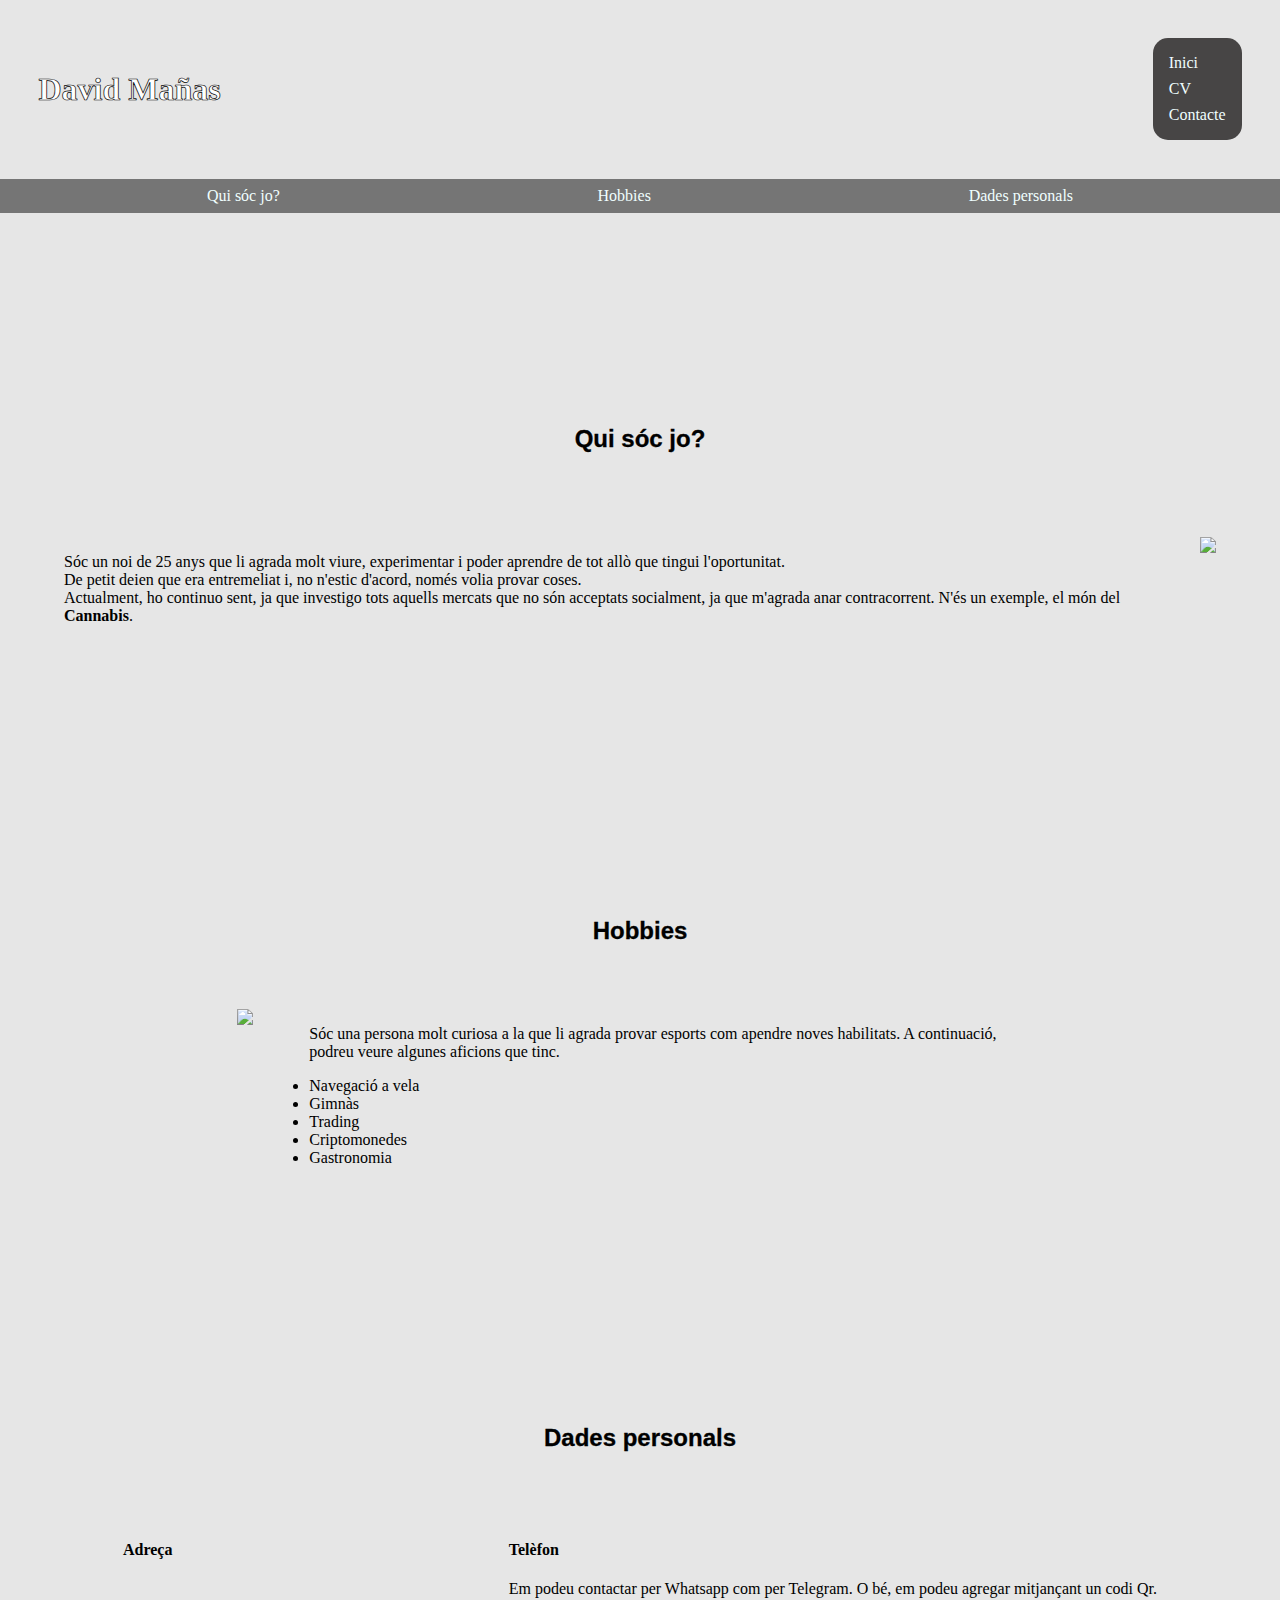
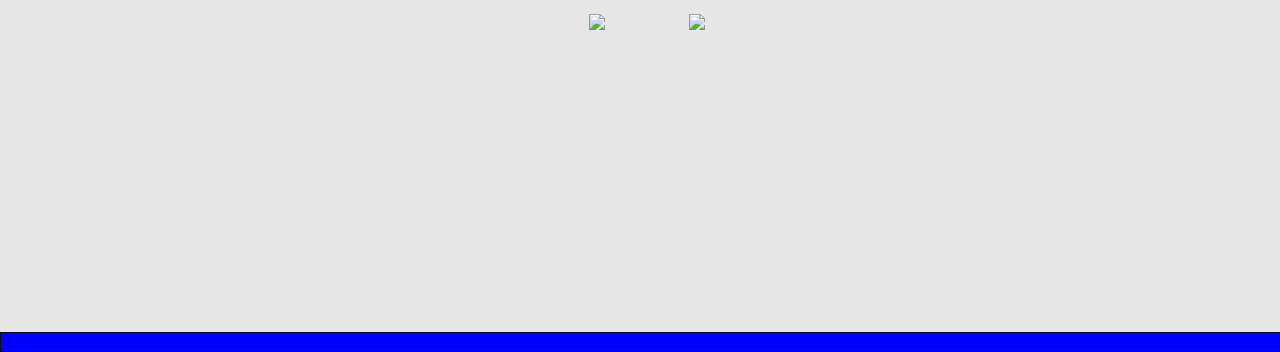
==== commit 8dee81f6: "main" ====
--- a/primer-proyecto/index.html
+++ b/primer-proyecto/index.html
@@ -35,68 +35,76 @@
     
     
 
-    <section id="qui_soc_jo?">
+    <section class="qui_soc_jo">
+
         <h2>Qui sóc jo?</h2>
-        <div class="">
-            Sóc un noi de 25 anys que li agrada molt viure, experimentar i poder aprendre de tot allò que tingui l'oportunitat.
-            <br>De petit deien que era entremeliat i, no n'estic d'acord, només volia provar coses.
-            <br>Actualment, ho continuo sent, ja que investigo tots aquells mercats que no són acceptats socialment, ja que m'agrada anar contracorrent. N'és un exemple, el món del <strong>Cannabis</strong>.
+        <div class="quisocjo_mes_imatge">
+            <p class="explicacio_quisocjo">
+                Sóc un noi de 25 anys que li agrada molt viure, experimentar i poder aprendre de tot allò que tingui l'oportunitat.
+                <br>De petit deien que era entremeliat i, no n'estic d'acord, només volia provar coses.
+                <br>Actualment, ho continuo sent, ja que investigo tots aquells mercats que no són acceptats socialment, ja que m'agrada anar contracorrent. N'és un exemple, el món del <strong>Cannabis</strong>.
+            </p>
+        
+
+            <img class="jo_camisa" src="/Assets/jo camisa.jpg">
         </div>
-        <img class="jo_camisa" src="/Assets/jo camisa.jpg">
     </section>
 
     
 
-    <section id="hobbies">
+    <section class="hobbies">
 
         <h2>Hobbies</h2>
 
-        <img class="hobbies_photo" src="/Assets/fotografia vaixell cap formentor.jpeg">
+        <article class="hobbies_mes_imatge">
+            <img class="hobbies_photo" src="/Assets/fotografia vaixell cap formentor.jpeg">
 
-        <p>Sóc una persona molt curiosa a la que li agrada provar esports com apendre noves habilitats. A continuació, podreu veure algunes aficions que tinc </p>
+            <div>
+
+                <p>Sóc una persona molt curiosa a la que li agrada provar esports com apendre noves habilitats. A continuació, podreu veure algunes aficions que tinc.</p>
         
-        <li>Navegació a vela</li>
-        <li>Gimnàs</li>
-        <li>Trading</li>
-        <li>Criptomonedes</li>
-        <li>Gastronomia</li>
-
+                <li>Navegació a vela</li>
+                <li>Gimnàs</li>
+                <li>Trading</li>
+                <li>Criptomonedes</li>
+                <li>Gastronomia</li>
+            </div>
+        </article>
 
     </section>
 
-    <section class="dades_personal">
+    <section>
 
         <h2>Dades personals</h2>
+        <article class="dades_personals">
 
-        <section class="adreça">
-            <h4>Adreça</h4>
+            <section class="adreça">
+                <h4>Adreça</h4>
 
-            <iframe src="https://www.google.com/maps/embed?pb=!1m14!1m8!1m3!1d11977.039735446844!2d2.1901534!3d41.368437!3m2!1i1024!2i768!4f13.1!3m3!1m2!1s0x0%3A0x59e80c780f7e2f0b!2sW%20Barcelona!5e0!3m2!1sca!2ses!4v1655232173576!5m2!1sca!2ses" width="300" height="200" style="border:0;" allowfullscreen="" loading="lazy" referrerpolicy="no-referrer-when-downgrade"></iframe>
-        </section> 
+                <iframe src="https://www.google.com/maps/embed?pb=!1m14!1m8!1m3!1d11977.039735446844!2d2.1901534!3d41.368437!3m2!1i1024!2i768!4f13.1!3m3!1m2!1s0x0%3A0x59e80c780f7e2f0b!2sW%20Barcelona!5e0!3m2!1sca!2ses!4v1655232173576!5m2!1sca!2ses" width="300" height="300" style="border:0;" allowfullscreen="" loading="lazy" referrerpolicy="no-referrer-when-downgrade"></iframe>
+            </section> 
 
-        <section class="telefon">
+            <section class="telefon">
 
-            <h4>Telèfon</h4>
+                <h4>Telèfon</h4>
 
-            <p class="explicacio_telefon">Em podeu contactar per Whatsapp com per Telegram.
-            O bé, em podeu agregar mitjançant un codi Qr.</p>
-            <img class="Qr" src="/Assets/qr Whatsapp.jpeg">
-            <img class="Qr" src="/Assets/qr Telegram.jpeg">
-        </section>
+                <p class="explicacio_telefon">Em podeu contactar per Whatsapp com per Telegram.
+                O bé, em podeu agregar mitjançant un codi Qr.</p>
+                <img class="Qr" src="/Assets/qr Whatsapp.jpeg">
+                <img class="Qr" src="/Assets/qr Telegram.jpeg">
+            </section>
+        </article>
     </section>
 
+    <footer class="social">
+
+        <a href="https://www.instagram.com/maverickmanas/" height="300"><img class="img_social" src="Assets/logo-instagram.svg"></a>
+        <a href="https://www.linkedin.com/in/davidma%C3%B1asjimenez/" height="3000"><img class="img_social" src="Assets/logo-linkedin.svg"></a>
+        <a href="https://twitter.com/mave_crypto" height="300"><img class="img_social" src="Assets/logo-twitter.svg"></a>
+    
+        
+    </footer>
 
 </body>
-<footer>
 
-    <nav class="social">
-        
-        <a href="https://www.instagram.com/maverickmanas/"><img class="img_social" src="Assets/logo-instagram.svg"></a>
-        <a href="https://www.linkedin.com/in/davidma%C3%B1asjimenez/"><img class="img_social" src="Assets/logo-linkedin.svg"></a>
-        <a href="https://twitter.com/mave_crypto"><img class="img_social" src="Assets/logo-twitter.svg"></a>
-
-    </nav>
-    
-    
-</footer>
 </html>--- a/primer-proyecto/styleall.css
+++ b/primer-proyecto/styleall.css
@@ -12,7 +12,7 @@
   display: flex;
   justify-content:space-between;
   align-items:center;
-  padding: 0.7rem 2rem;
+  padding: 3% 3%;
   background-image: url(/Assets/foto\ grafica.jpg);
   background-size: cover;
   
@@ -43,48 +43,93 @@
 
 .index_secundari {
 display: flex;
-justify-content: space-between;
+justify-content: space-around;
 align-items: center;
 padding: 0.5rem 3rem;
 background-color: rgb(117, 117, 117);
 
+}
+
+h2 {
+  font-family: Arial;
+  -webkit-text-stroke: 0.3px black;
+  text-align: center;
+}
 
 
-}
-.index_secundari > a {
-  background-color: black;
-  outline-style: auto;
-  padding: 0.5rem;
-}
-footer {
-  box-sizing: border-box;
+/* exclusiva de la pagina index.html*/
+.qui_soc_jo {
+
+  padding-top: 15%;
 
 }
-.social {
+
+.quisocjo_mes_imatge {
   display: flex;
-  flex-direction: row;
-  justify-content: center;
-  align-items: center;
-  padding: 0px;
-  gap: 48px;
-  
-  position: absolute;
-  width: 1440px;
-  height: 128px;
-  left: 0px;
-  top: 2757px;
-  
-  background: #222222;
-  border: 1px solid #982C2C;
+  justify-content: space-around;
+  padding: 5%;
+}
+.jo_camisa {
+  max-height: 25rem;
+  padding-left: 2rem;
+}
+
+
+
+.hobbies {
+  padding: 15%;
+}
+
+.hobbies_mes_imatge {
+  display:flex;
+  justify-content: space-around;
+  padding: 5%;
   
 }
+
+.hobbies_photo {
+  max-height:25rem;
+  max-width: 25rem;
+  padding-right: 7%;
+}
+
+.dades_personals {
+  display: flex;
+  padding: 1rem 5rem;
+  justify-content: space-around;
+  flex: auto;
+
+}
+.adreça{
+  padding: 2rem;
+}
+.telefon {
+  padding: 2rem;
+}
+
+
+.Qr{
+  max-width: 17rem;
+  max-height: 17rem;
+  padding-left: 5rem;
+
+}
+/*Aqui s'acaba la pagina d'index*/
+
+.img_social {
+max-height: 2rem;
+}
+.social {
+  width: 100%;
+  background-color: blue;
+  display: flex;
+  justify-content: center;
+ border: 1px solid #0e0c14;
+}
+
 
   
 
 
-.Qr{
-  max-width: 12rem;
-  max-height: 12rem;
 
-}
 
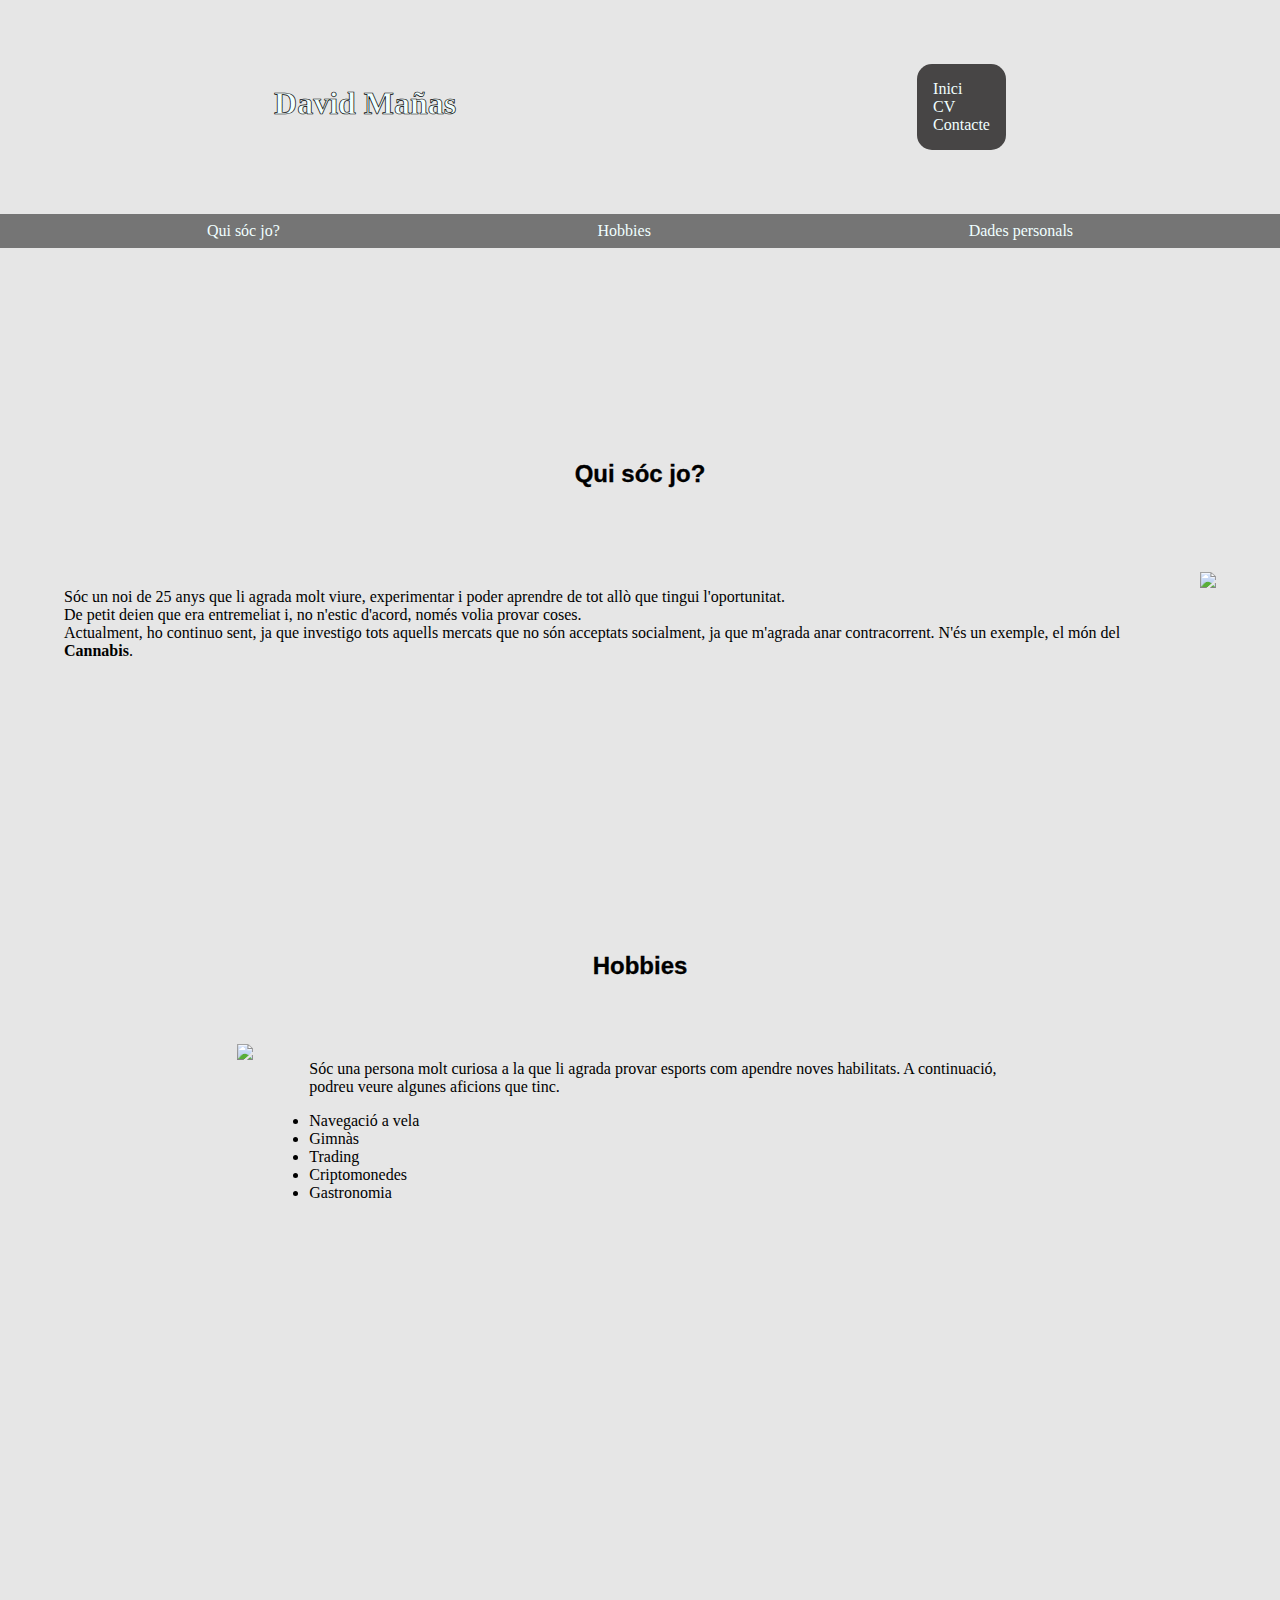
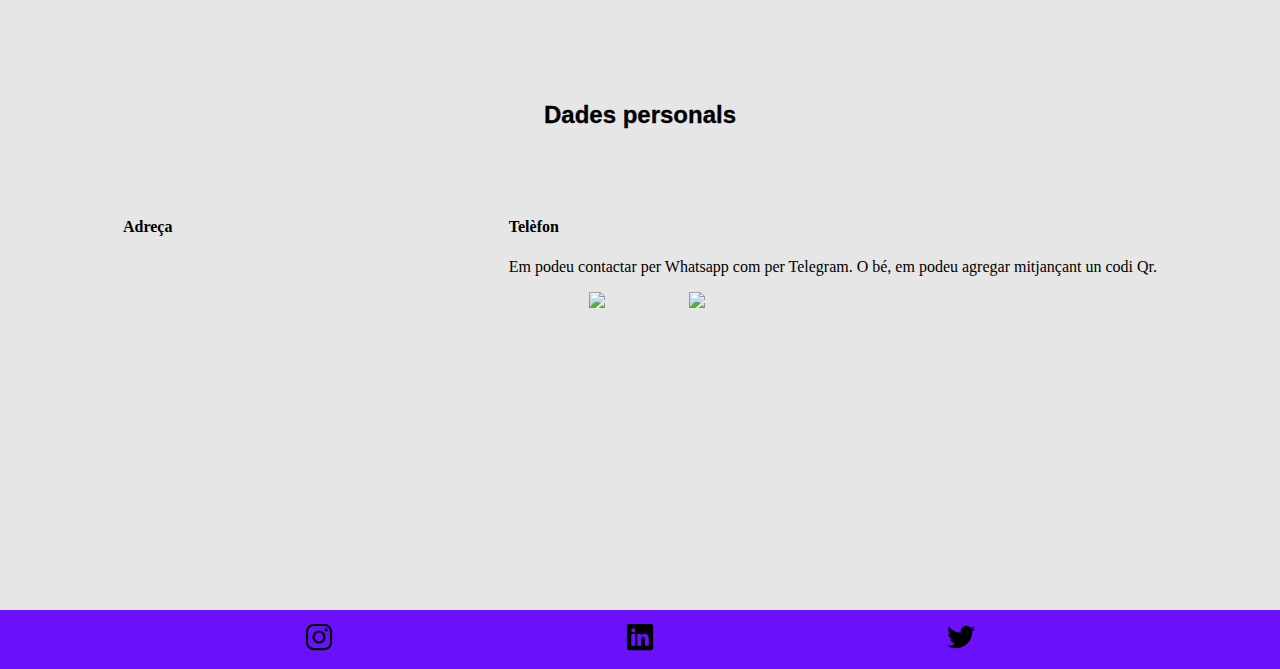
==== commit fca7d245: "." ====
--- a/primer-proyecto/index.html
+++ b/primer-proyecto/index.html
@@ -57,7 +57,7 @@
         <h2>Hobbies</h2>
 
         <article class="hobbies_mes_imatge">
-            <img class="hobbies_photo" src="/Assets/fotografia vaixell cap formentor.jpeg">
+            <img class="hobbies_photo" height="400" widtht="400" src="/Assets/fotografia vaixell cap formentor.jpeg">
 
             <div>
 
@@ -96,11 +96,11 @@
         </article>
     </section>
 
-    <footer class="social">
+    <footer class="siteFooter">
 
-        <a href="https://www.instagram.com/maverickmanas/" height="300"><img class="img_social" src="Assets/logo-instagram.svg"></a>
-        <a href="https://www.linkedin.com/in/davidma%C3%B1asjimenez/" height="3000"><img class="img_social" src="Assets/logo-linkedin.svg"></a>
-        <a href="https://twitter.com/mave_crypto" height="300"><img class="img_social" src="Assets/logo-twitter.svg"></a>
+        <a href="https://www.instagram.com/maverickmanas/"><img class="img_social" src="Assets/logo-instagram.svg" height="30"></a>
+        <a href="https://www.linkedin.com/in/davidma%C3%B1asjimenez/"><img class="img_social" src="Assets/logo-linkedin.svg" height="30"></a>
+        <a href="https://twitter.com/mave_crypto"><img class="img_social" src="Assets/logo-twitter.svg" height="30"></a>
     
         
     </footer>
--- a/primer-proyecto/styleall.css
+++ b/primer-proyecto/styleall.css
@@ -10,19 +10,29 @@
 }
 header {
   display: flex;
-  justify-content:space-between;
-  align-items:center;
-  padding: 3% 3%;
+  justify-content: center;
+  padding: 5%;
+  
+  
+  
   background-image: url(/Assets/foto\ grafica.jpg);
   background-size: cover;
+ 
+  
   
 
 }
 
+
+
+
 h1{
   display: flex;
-  color: rgb(255, 255, 255);
+  margin-right: 40%;
+  color: azure;
   -webkit-text-stroke: 0.7px black;
+ 
+  font-size: xx-large;
 
   
 }
@@ -32,10 +42,13 @@
 }
 
 .index_principal {
-display: grid;
-gap: 0.5rem;
+display: flex;
+flex-direction: column;
+align-self: flex-end;
+
+
 color: aliceblue;
-justify-content:end;
+
 background-color: rgb(71, 69, 69);
 padding: 1rem;
 border-radius: 15px;
@@ -116,19 +129,67 @@
 }
 /*Aqui s'acaba la pagina d'index*/
 
-.img_social {
-max-height: 2rem;
+/*Aquí comença la pàgina del CV*/
+.idiomes {
+  padding:15%;
 }
-.social {
-  width: 100%;
-  background-color: blue;
+.estudis {
+  padding:15%;
+}
+.informatica {
+  padding:15%;
+
+}
+.contingut_informatica {
+ 
+}
+
+.nivell_programacio {
   display: flex;
   justify-content: center;
- border: 1px solid #0e0c14;
+  border-radius: 20px;
+  padding: 5%;
 }
 
 
+.cursos_informatica {
+  padding-top: 5%;
+  align-content: center;
   
+}
+
+.laboral {
+  
+  padding:10%;
+}
+
+.laboral_contingut {
+  display: flex;
+  justify-content: space-between;
+
+  padding: 10%;
+}
+.img_mendel {
+  max-width: max-content;
+  max-height: max-content;
+  padding-left: 2%;
+}
+
+
+/*Aquí s'acaba la pàgina del CV */
+
+
+.siteFooter {
+  display: flex;
+  justify-content: space-evenly;
+  align-items: center;
+  padding: 1%;
+
+  background-color: rgb(106, 16, 250);
+
+
+
+}
 
 
 
